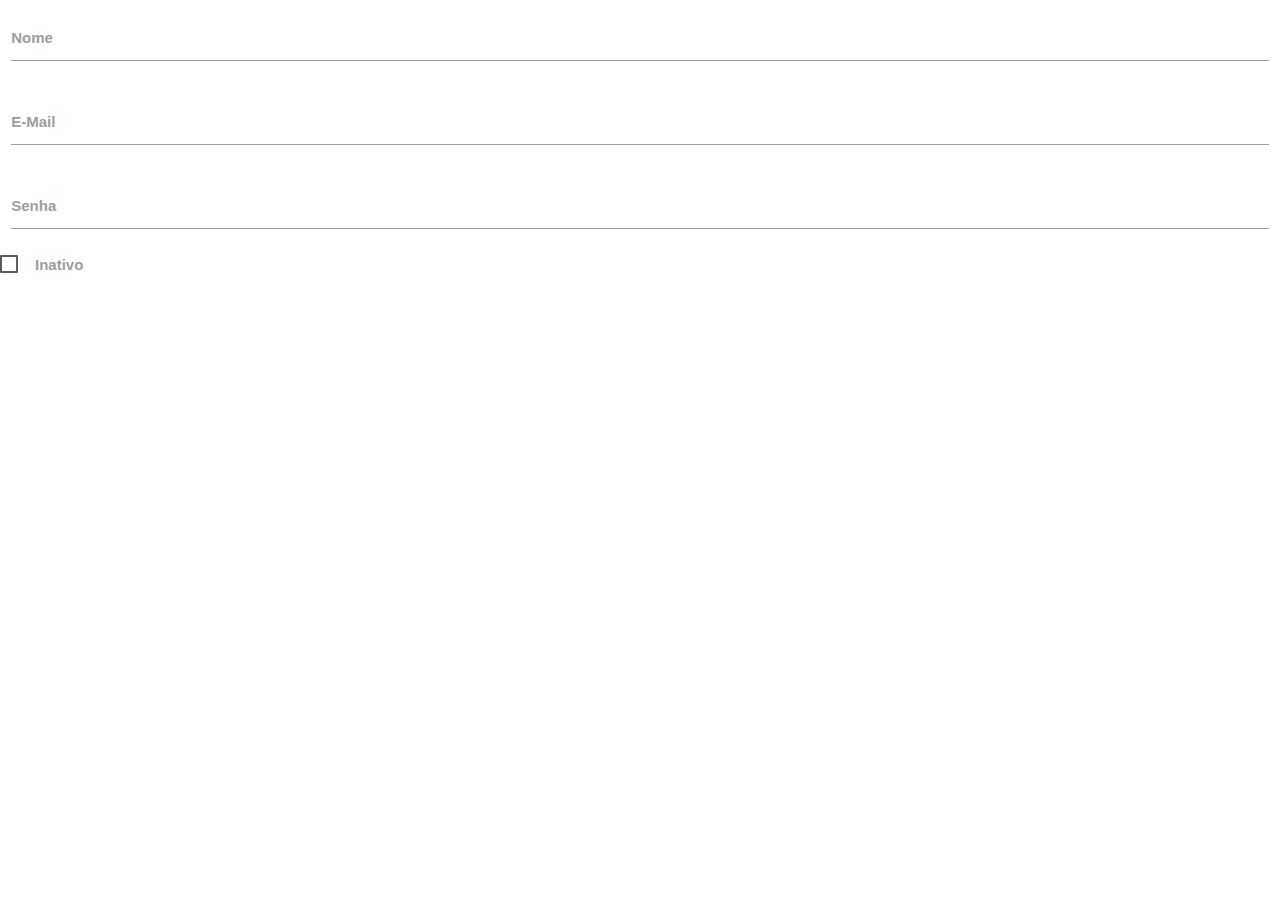
==== index.html @ 007d4917 "ajustes na pagina inicial e no login, inserção do materialize e commit inicial do cadastro de usuari" ====
<!DOCTYPE html>
<html lang="pt">
  <head>
    <meta charset="utf-8">
    <meta name="viewport" content="width=device-width, initial-scale=1.0">
    <meta name="description" content="">
    <title>Eventos AMF</title>
    <link href="css/bootstrap.min.css" rel="stylesheet">
    <link href="css/materialize.min.css" rel="stylesheet">
    <link href="css/index.css" rel="stylesheet">
    <link href="css/font-awesome.min.css" rel="stylesheet">
    <!-- [if lt IE 9]> <script type="text/javascript" src="js/html5shiv.min.js"></script> <![endif]-->
  </head>
  <body>
      <div id="conteudo"></div>
      <script type="text/javascript" src="js/jquery.js"></script>
      <script type="text/javascript" src="js/bootstrap.min.js"></script>
      <script type="text/javascript" src="js/materialize.min.js"></script>
      <script type="text/javascript" src="js/index.js"></script>
  </body>
</html>
---- css/index.css ----
body {
    font-family: 'Josefin Sans', sans-serif;
}
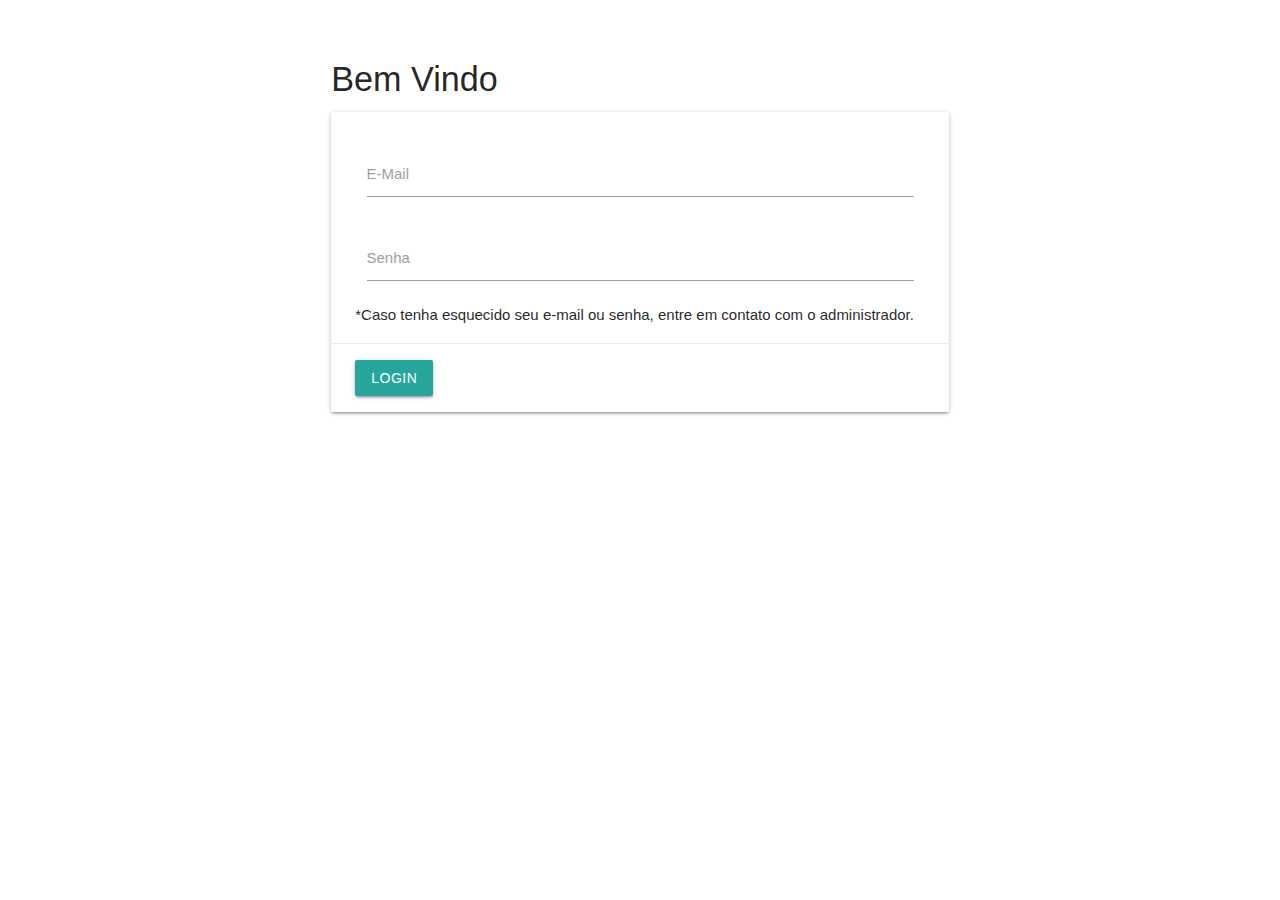
==== commit dea12c23: "inserção do loader de ajax, inclusão de usuário" ====
--- a/index.html
+++ b/index.html
@@ -1,21 +1,31 @@
 <!DOCTYPE html>
 <html lang="pt">
-  <head>
-    <meta charset="utf-8">
-    <meta name="viewport" content="width=device-width, initial-scale=1.0">
-    <meta name="description" content="">
-    <title>Eventos AMF</title>
-    <link href="css/bootstrap.min.css" rel="stylesheet">
-    <link href="css/materialize.min.css" rel="stylesheet">
-    <link href="css/index.css" rel="stylesheet">
-    <link href="css/font-awesome.min.css" rel="stylesheet">
-    <!-- [if lt IE 9]> <script type="text/javascript" src="js/html5shiv.min.js"></script> <![endif]-->
-  </head>
-  <body>
-      <div id="conteudo"></div>
-      <script type="text/javascript" src="js/jquery.js"></script>
-      <script type="text/javascript" src="js/bootstrap.min.js"></script>
-      <script type="text/javascript" src="js/materialize.min.js"></script>
-      <script type="text/javascript" src="js/index.js"></script>
-  </body>
+    <head>
+        <meta charset="utf-8">
+        <meta name="viewport" content="width=device-width, initial-scale=1.0">
+        <meta name="description" content="">
+        <title>Eventos AMF</title>
+        <link href="css/materialize.min.css" rel="stylesheet">
+        <link href="css/index.css" rel="stylesheet">
+        <link href="css/font-awesome.min.css" rel="stylesheet">
+        <link href="css/dataTables.material.min.css" rel="stylesheet">
+        <link href="https://fonts.googleapis.com/icon?family=Material+Icons" rel="stylesheet">
+        <!-- [if lt IE 9]> <script type="text/javascript" src="js/html5shiv.min.js"></script> <![endif]-->
+    </head>
+    <body>
+        <div id="spinner">
+            <div id="loader">
+                <img src="img/spinner_loader.gif">
+            </div>
+        </div>
+        <div id="conteudo"></div>
+        <script type="text/javascript" src="js/jquery.js"></script>
+        <script type="text/javascript" src="js/jquery.session.js"></script>
+        <script type="text/javascript" src="js/bootstrap.min.js"></script>
+        <script type="text/javascript" src="js/materialize.min.js"></script>
+        <script type="text/javascript" src="js/index.js"></script>
+        <script type="text/javascript" src="js/jquery.DataTables.min.js"></script>
+        <script type="text/javascript" src="js/dataTables.material.min.js"></script>
+        
+    </body>
 </html>--- a/css/index.css
+++ b/css/index.css
@@ -1,3 +1,25 @@
 body {
     font-family: 'Josefin Sans', sans-serif;
+}
+
+.pagina{
+    margin-top: 74px;
+}
+
+#spinner{
+    top: 0;
+	width: 100%;
+    height: 100%;
+    z-index: 9999999999;
+    background-color: rgba(0, 0, 0, 0.3);
+    display: none;
+    position: absolute;
+    text-align: center;
+}
+
+#loader {
+    position: absolute;
+    left: calc(50% - 150px);
+    top: 30%;
+    z-index: 999999999999;
 }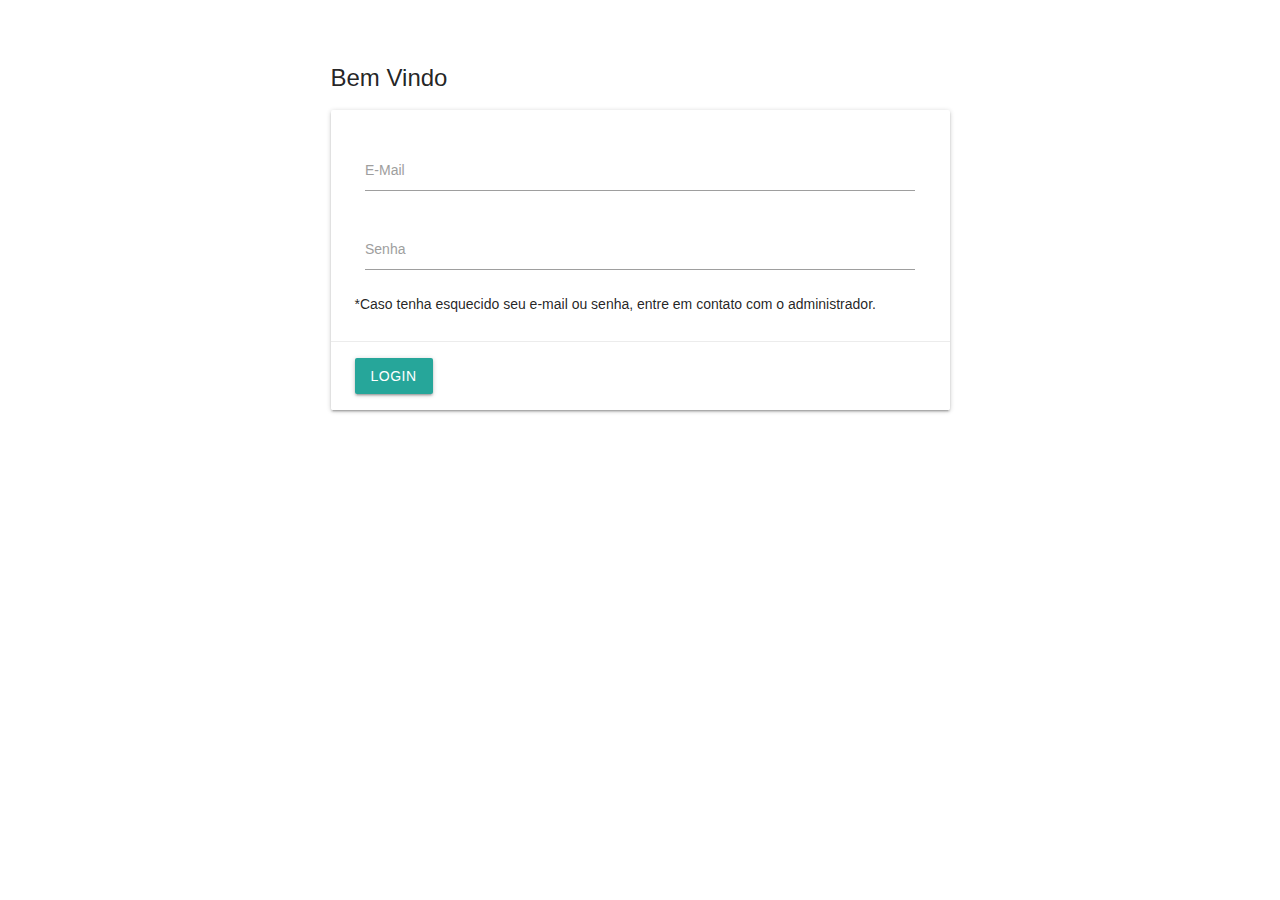
==== commit 0c01d0f4: "ajustes no cadastro de usuário" ====
--- a/index.html
+++ b/index.html
@@ -6,10 +6,11 @@
         <meta name="description" content="">
         <title>Eventos AMF</title>
         <link href="css/materialize.min.css" rel="stylesheet">
-        <link href="css/index.css" rel="stylesheet">
         <link href="css/font-awesome.min.css" rel="stylesheet">
+        <link href="css/material.min.css" rel="stylesheet">
         <link href="css/dataTables.material.min.css" rel="stylesheet">
         <link href="https://fonts.googleapis.com/icon?family=Material+Icons" rel="stylesheet">
+        <link href="css/index.css" rel="stylesheet">
         <!-- [if lt IE 9]> <script type="text/javascript" src="js/html5shiv.min.js"></script> <![endif]-->
     </head>
     <body>
--- a/css/material.min.css
+++ b/css/material.min.css
@@ -0,0 +1,9 @@
+/**
+ * material-design-lite - Material Design Components in CSS, JS and HTML
+ * @version v1.1.0
+ * @license Apache-2.0
+ * @copyright 2015 Google, Inc.
+ * @link https://github.com/google/material-design-lite
+ */
+@charset "UTF-8";html{color:rgba(0,0,0,.87)}::-moz-selection{background:#b3d4fc;text-shadow:none}::selection{background:#b3d4fc;text-shadow:none}fieldset,hr{border:0;padding:0}hr{display:block;height:1px;border-top:1px solid #ccc;margin:1em 0}audio,canvas,iframe,img,svg,video{vertical-align:middle}fieldset{margin:0}textarea{resize:vertical}.browserupgrade{margin:.2em 0;background:#ccc;color:#000;padding:.2em 0}.hidden{display:none!important}.visuallyhidden{border:0;clip:rect(0 0 0 0);height:1px;margin:-1px;overflow:hidden;padding:0;position:absolute;width:1px}.visuallyhidden.focusable:active,.visuallyhidden.focusable:focus{clip:auto;height:auto;margin:0;overflow:visible;position:static;width:auto}.invisible{visibility:hidden}.clearfix:after,.clearfix:before{content:" ";display:table}.clearfix:after{clear:both}@media print{*,*:after,*:before,*:first-letter,*:first-line{background:0 0!important;color:#000!important;box-shadow:none!important;text-shadow:none!important}a,a:visited{text-decoration:underline}a[href]:after{content:" (" attr(href)")"}abbr[title]:after{content:" (" attr(title)")"}a[href^="#"]:after,a[href^="javascript:"]:after{content:""}blockquote,pre{border:1px solid #999}thead{display:table-header-group}blockquote,img,pre,tr{page-break-inside:avoid}img{max-width:100%!important}h2,h3,p{orphans:3;widows:3}h2,h3{page-break-after:avoid}}.mdl-accordion,.mdl-button,.mdl-card,.mdl-checkbox,.mdl-dropdown-menu,.mdl-icon-toggle,.mdl-item,.mdl-radio,.mdl-slider,.mdl-switch,.mdl-tabs__tab,a{-webkit-tap-highlight-color:transparent;-webkit-tap-highlight-color:rgba(255,255,255,0)}body,html{width:100%;font-family:"Helvetica","Arial",sans-serif;font-size:14px;font-weight:400;line-height:20px}html{height:100%;-ms-touch-action:manipulation;touch-action:manipulation}body{min-height:100%;margin:0}main{display:block}*[hidden]{display:none!important}h1,h2,h3,h4,h5,h6,p{padding:0}h1,h1 small,h2 small,h3 small,h4 small,h5 small,h6 small{font-family:"Roboto","Helvetica","Arial",sans-serif;letter-spacing:-.02em;line-height:1.35}h1 small,h2 small,h3 small,h4 small,h5 small,h6 small{font-weight:400;opacity:.54;font-size:.6em}h1,h2{font-weight:400}h1{margin:24px 0;font-size:56px}h2,h3{font-family:"Roboto","Helvetica","Arial",sans-serif;margin:24px 0}h2{font-size:45px;line-height:48px}h3,h4{font-weight:400}h3{font-size:34px;line-height:40px}h4,h5{font-family:"Roboto","Helvetica","Arial",sans-serif}h4{-moz-osx-font-smoothing:grayscale;margin:24px 0 16px;font-size:24px;line-height:32px}h5,h6,p{margin:24px 0 16px}h5{font-size:20px;font-weight:500;line-height:1;letter-spacing:.02em}blockquote,h6{font-family:"Roboto","Helvetica","Arial",sans-serif}h6,p{font-size:16px;font-weight:400;line-height:24px;letter-spacing:.04em}p{font-size:14px;letter-spacing:0;margin:0 0 16px}a{color:#ff4081;font-weight:500}blockquote{position:relative;font-size:24px;font-weight:300;font-style:italic;line-height:1.35;letter-spacing:.08em}blockquote:before{position:absolute;left:-.5em;content:'“'}blockquote:after{content:'”';margin-left:-.05em}mark{background-color:#f4ff81}dt{font-weight:700}address,ol,ul{font-weight:400;letter-spacing:0}address{font-style:normal;font-size:12px;line-height:1}ol,ul{font-size:14px;line-height:24px}.mdl-typography--display-4,.mdl-typography--display-4-color-contrast{font-family:"Roboto","Helvetica","Arial",sans-serif;font-size:112px;font-weight:300;line-height:1;letter-spacing:-.04em}.mdl-typography--display-4-color-contrast{opacity:.54}.mdl-typography--display-3,.mdl-typography--display-3-color-contrast{font-family:"Roboto","Helvetica","Arial",sans-serif;font-size:56px;font-weight:400;line-height:1.35;letter-spacing:-.02em}.mdl-typography--display-3-color-contrast{opacity:.54}.mdl-typography--display-2,.mdl-typography--display-2-color-contrast{font-family:"Roboto","Helvetica","Arial",sans-serif;font-size:45px;font-weight:400;line-height:48px}.mdl-typography--display-2-color-contrast{opacity:.54}.mdl-typography--display-1,.mdl-typography--display-1-color-contrast{font-family:"Roboto","Helvetica","Arial",sans-serif;font-size:34px;font-weight:400;line-height:40px}.mdl-typography--display-1-color-contrast{opacity:.54}.mdl-typography--headline,.mdl-typography--headline-color-contrast{font-family:"Roboto","Helvetica","Arial",sans-serif;font-size:24px;font-weight:400;line-height:32px;-moz-osx-font-smoothing:grayscale}.mdl-typography--headline-color-contrast{opacity:.87}.mdl-typography--title,.mdl-typography--title-color-contrast{font-family:"Roboto","Helvetica","Arial",sans-serif;font-size:20px;font-weight:500;line-height:1;letter-spacing:.02em}.mdl-typography--title-color-contrast{opacity:.87}.mdl-typography--subhead,.mdl-typography--subhead-color-contrast{font-family:"Roboto","Helvetica","Arial",sans-serif;font-size:16px;font-weight:400;line-height:24px;letter-spacing:.04em}.mdl-typography--subhead-color-contrast{opacity:.87}.mdl-typography--body-2,.mdl-typography--body-2-color-contrast{font-size:14px;font-weight:700;line-height:24px;letter-spacing:0}.mdl-typography--body-2-color-contrast{opacity:.87}.mdl-typography--body-1,.mdl-typography--body-1-color-contrast{font-size:14px;font-weight:400;line-height:24px;letter-spacing:0}.mdl-typography--body-1-color-contrast{opacity:.87}.mdl-typography--body-2-force-preferred-font,.mdl-typography--body-2-force-preferred-font-color-contrast{font-family:"Roboto","Helvetica","Arial",sans-serif;font-size:14px;font-weight:500;line-height:24px;letter-spacing:0}.mdl-typography--body-2-force-preferred-font-color-contrast{opacity:.87}.mdl-typography--body-1-force-preferred-font,.mdl-typography--body-1-force-preferred-font-color-contrast{font-family:"Roboto","Helvetica","Arial",sans-serif;font-size:14px;font-weight:400;line-height:24px;letter-spacing:0}.mdl-typography--body-1-force-preferred-font-color-contrast{opacity:.87}.mdl-typography--caption,.mdl-typography--caption-force-preferred-font{font-size:12px;font-weight:400;line-height:1;letter-spacing:0}.mdl-typography--caption-force-preferred-font{font-family:"Roboto","Helvetica","Arial",sans-serif}.mdl-typography--caption-color-contrast,.mdl-typography--caption-force-preferred-font-color-contrast{font-size:12px;font-weight:400;line-height:1;letter-spacing:0;opacity:.54}.mdl-typography--caption-force-preferred-font-color-contrast{font-family:"Roboto","Helvetica","Arial",sans-serif}.mdl-typography--button,.mdl-typography--button-color-contrast,.mdl-typography--menu,.mdl-typography--menu-color-contrast{font-family:"Roboto","Helvetica","Arial",sans-serif;font-size:14px;font-weight:500;line-height:1;letter-spacing:0}.mdl-typography--menu-color-contrast{opacity:.87}.mdl-typography--button,.mdl-typography--button-color-contrast{text-transform:uppercase}.mdl-typography--button-color-contrast{opacity:.87}.mdl-typography--text-left{text-align:left}.mdl-typography--text-right{text-align:right}.mdl-typography--text-center{text-align:center}.mdl-typography--text-justify{text-align:justify}.mdl-typography--text-nowrap{white-space:nowrap}.mdl-typography--text-lowercase{text-transform:lowercase}.mdl-typography--text-uppercase{text-transform:uppercase}.mdl-typography--text-capitalize{text-transform:capitalize}.mdl-typography--font-thin{font-weight:200!important}.mdl-typography--font-light{font-weight:300!important}.mdl-typography--font-regular{font-weight:400!important}.mdl-typography--font-medium{font-weight:500!important}.mdl-typography--font-bold{font-weight:700!important}.mdl-typography--font-black{font-weight:900!important}.material-icons{font-family:'Material Icons';font-weight:400;font-style:normal;font-size:24px;line-height:1;letter-spacing:normal;text-transform:none;display:inline-block;word-wrap:normal;-moz-font-feature-settings:'liga';font-feature-settings:'liga';-webkit-font-feature-settings:'liga';-webkit-font-smoothing:antialiased}.mdl-color-text--red{color:#f44336 !important}.mdl-color--red{background-color:#f44336 !important}.mdl-color-text--red-50{color:#ffebee !important}.mdl-color--red-50{background-color:#ffebee !important}.mdl-color-text--red-100{color:#ffcdd2 !important}.mdl-color--red-100{background-color:#ffcdd2 !important}.mdl-color-text--red-200{color:#ef9a9a !important}.mdl-color--red-200{background-color:#ef9a9a !important}.mdl-color-text--red-300{color:#e57373 !important}.mdl-color--red-300{background-color:#e57373 !important}.mdl-color-text--red-400{color:#ef5350 !important}.mdl-color--red-400{background-color:#ef5350 !important}.mdl-color-text--red-500{color:#f44336 !important}.mdl-color--red-500{background-color:#f44336 !important}.mdl-color-text--red-600{color:#e53935 !important}.mdl-color--red-600{background-color:#e53935 !important}.mdl-color-text--red-700{color:#d32f2f !important}.mdl-color--red-700{background-color:#d32f2f !important}.mdl-color-text--red-800{color:#c62828 !important}.mdl-color--red-800{background-color:#c62828 !important}.mdl-color-text--red-900{color:#b71c1c !important}.mdl-color--red-900{background-color:#b71c1c !important}.mdl-color-text--red-A100{color:#ff8a80 !important}.mdl-color--red-A100{background-color:#ff8a80 !important}.mdl-color-text--red-A200{color:#ff5252 !important}.mdl-color--red-A200{background-color:#ff5252 !important}.mdl-color-text--red-A400{color:#ff1744 !important}.mdl-color--red-A400{background-color:#ff1744 !important}.mdl-color-text--red-A700{color:#d50000 !important}.mdl-color--red-A700{background-color:#d50000 !important}.mdl-color-text--pink{color:#e91e63 !important}.mdl-color--pink{background-color:#e91e63 !important}.mdl-color-text--pink-50{color:#fce4ec !important}.mdl-color--pink-50{background-color:#fce4ec !important}.mdl-color-text--pink-100{color:#f8bbd0 !important}.mdl-color--pink-100{background-color:#f8bbd0 !important}.mdl-color-text--pink-200{color:#f48fb1 !important}.mdl-color--pink-200{background-color:#f48fb1 !important}.mdl-color-text--pink-300{color:#f06292 !important}.mdl-color--pink-300{background-color:#f06292 !important}.mdl-color-text--pink-400{color:#ec407a !important}.mdl-color--pink-400{background-color:#ec407a !important}.mdl-color-text--pink-500{color:#e91e63 !important}.mdl-color--pink-500{background-color:#e91e63 !important}.mdl-color-text--pink-600{color:#d81b60 !important}.mdl-color--pink-600{background-color:#d81b60 !important}.mdl-color-text--pink-700{color:#c2185b !important}.mdl-color--pink-700{background-color:#c2185b !important}.mdl-color-text--pink-800{color:#ad1457 !important}.mdl-color--pink-800{background-color:#ad1457 !important}.mdl-color-text--pink-900{color:#880e4f !important}.mdl-color--pink-900{background-color:#880e4f !important}.mdl-color-text--pink-A100{color:#ff80ab !important}.mdl-color--pink-A100{background-color:#ff80ab !important}.mdl-color-text--pink-A200{color:#ff4081 !important}.mdl-color--pink-A200{background-color:#ff4081 !important}.mdl-color-text--pink-A400{color:#f50057 !important}.mdl-color--pink-A400{background-color:#f50057 !important}.mdl-color-text--pink-A700{color:#c51162 !important}.mdl-color--pink-A700{background-color:#c51162 !important}.mdl-color-text--purple{color:#9c27b0 !important}.mdl-color--purple{background-color:#9c27b0 !important}.mdl-color-text--purple-50{color:#f3e5f5 !important}.mdl-color--purple-50{background-color:#f3e5f5 !important}.mdl-color-text--purple-100{color:#e1bee7 !important}.mdl-color--purple-100{background-color:#e1bee7 !important}.mdl-color-text--purple-200{color:#ce93d8 !important}.mdl-color--purple-200{background-color:#ce93d8 !important}.mdl-color-text--purple-300{color:#ba68c8 !important}.mdl-color--purple-300{background-color:#ba68c8 !important}.mdl-color-text--purple-400{color:#ab47bc !important}.mdl-color--purple-400{background-color:#ab47bc !important}.mdl-color-text--purple-500{color:#9c27b0 !important}.mdl-color--purple-500{background-color:#9c27b0 !important}.mdl-color-text--purple-600{color:#8e24aa !important}.mdl-color--purple-600{background-color:#8e24aa !important}.mdl-color-text--purple-700{color:#7b1fa2 !important}.mdl-color--purple-700{background-color:#7b1fa2 !important}.mdl-color-text--purple-800{color:#6a1b9a !important}.mdl-color--purple-800{background-color:#6a1b9a !important}.mdl-color-text--purple-900{color:#4a148c !important}.mdl-color--purple-900{background-color:#4a148c !important}.mdl-color-text--purple-A100{color:#ea80fc !important}.mdl-color--purple-A100{background-color:#ea80fc !important}.mdl-color-text--purple-A200{color:#e040fb !important}.mdl-color--purple-A200{background-color:#e040fb !important}.mdl-color-text--purple-A400{color:#d500f9 !important}.mdl-color--purple-A400{background-color:#d500f9 !important}.mdl-color-text--purple-A700{color:#a0f !important}.mdl-color--purple-A700{background-color:#a0f !important}.mdl-color-text--deep-purple{color:#673ab7 !important}.mdl-color--deep-purple{background-color:#673ab7 !important}.mdl-color-text--deep-purple-50{color:#ede7f6 !important}.mdl-color--deep-purple-50{background-color:#ede7f6 !important}.mdl-color-text--deep-purple-100{color:#d1c4e9 !important}.mdl-color--deep-purple-100{background-color:#d1c4e9 !important}.mdl-color-text--deep-purple-200{color:#b39ddb !important}.mdl-color--deep-purple-200{background-color:#b39ddb !important}.mdl-color-text--deep-purple-300{color:#9575cd !important}.mdl-color--deep-purple-300{background-color:#9575cd !important}.mdl-color-text--deep-purple-400{color:#7e57c2 !important}.mdl-color--deep-purple-400{background-color:#7e57c2 !important}.mdl-color-text--deep-purple-500{color:#673ab7 !important}.mdl-color--deep-purple-500{background-color:#673ab7 !important}.mdl-color-text--deep-purple-600{color:#5e35b1 !important}.mdl-color--deep-purple-600{background-color:#5e35b1 !important}.mdl-color-text--deep-purple-700{color:#512da8 !important}.mdl-color--deep-purple-700{background-color:#512da8 !important}.mdl-color-text--deep-purple-800{color:#4527a0 !important}.mdl-color--deep-purple-800{background-color:#4527a0 !important}.mdl-color-text--deep-purple-900{color:#311b92 !important}.mdl-color--deep-purple-900{background-color:#311b92 !important}.mdl-color-text--deep-purple-A100{color:#b388ff !important}.mdl-color--deep-purple-A100{background-color:#b388ff !important}.mdl-color-text--deep-purple-A200{color:#7c4dff !important}.mdl-color--deep-purple-A200{background-color:#7c4dff !important}.mdl-color-text--deep-purple-A400{color:#651fff !important}.mdl-color--deep-purple-A400{background-color:#651fff !important}.mdl-color-text--deep-purple-A700{color:#6200ea !important}.mdl-color--deep-purple-A700{background-color:#6200ea !important}.mdl-color-text--indigo{color:#3f51b5 !important}.mdl-color--indigo{background-color:#3f51b5 !important}.mdl-color-text--indigo-50{color:#e8eaf6 !important}.mdl-color--indigo-50{background-color:#e8eaf6 !important}.mdl-color-text--indigo-100{color:#c5cae9 !important}.mdl-color--indigo-100{background-color:#c5cae9 !important}.mdl-color-text--indigo-200{color:#9fa8da !important}.mdl-color--indigo-200{background-color:#9fa8da !important}.mdl-color-text--indigo-300{color:#7986cb !important}.mdl-color--indigo-300{background-color:#7986cb !important}.mdl-color-text--indigo-400{color:#5c6bc0 !important}.mdl-color--indigo-400{background-color:#5c6bc0 !important}.mdl-color-text--indigo-500{color:#3f51b5 !important}.mdl-color--indigo-500{background-color:#3f51b5 !important}.mdl-color-text--indigo-600{color:#3949ab !important}.mdl-color--indigo-600{background-color:#3949ab !important}.mdl-color-text--indigo-700{color:#303f9f !important}.mdl-color--indigo-700{background-color:#303f9f !important}.mdl-color-text--indigo-800{color:#283593 !important}.mdl-color--indigo-800{background-color:#283593 !important}.mdl-color-text--indigo-900{color:#1a237e !important}.mdl-color--indigo-900{background-color:#1a237e !important}.mdl-color-text--indigo-A100{color:#8c9eff !important}.mdl-color--indigo-A100{background-color:#8c9eff !important}.mdl-color-text--indigo-A200{color:#536dfe !important}.mdl-color--indigo-A200{background-color:#536dfe !important}.mdl-color-text--indigo-A400{color:#3d5afe !important}.mdl-color--indigo-A400{background-color:#3d5afe !important}.mdl-color-text--indigo-A700{color:#304ffe !important}.mdl-color--indigo-A700{background-color:#304ffe !important}.mdl-color-text--blue{color:#2196f3 !important}.mdl-color--blue{background-color:#2196f3 !important}.mdl-color-text--blue-50{color:#e3f2fd !important}.mdl-color--blue-50{background-color:#e3f2fd !important}.mdl-color-text--blue-100{color:#bbdefb !important}.mdl-color--blue-100{background-color:#bbdefb !important}.mdl-color-text--blue-200{color:#90caf9 !important}.mdl-color--blue-200{background-color:#90caf9 !important}.mdl-color-text--blue-300{color:#64b5f6 !important}.mdl-color--blue-300{background-color:#64b5f6 !important}.mdl-color-text--blue-400{color:#42a5f5 !important}.mdl-color--blue-400{background-color:#42a5f5 !important}.mdl-color-text--blue-500{color:#2196f3 !important}.mdl-color--blue-500{background-color:#2196f3 !important}.mdl-color-text--blue-600{color:#1e88e5 !important}.mdl-color--blue-600{background-color:#1e88e5 !important}.mdl-color-text--blue-700{color:#1976d2 !important}.mdl-color--blue-700{background-color:#1976d2 !important}.mdl-color-text--blue-800{color:#1565c0 !important}.mdl-color--blue-800{background-color:#1565c0 !important}.mdl-color-text--blue-900{color:#0d47a1 !important}.mdl-color--blue-900{background-color:#0d47a1 !important}.mdl-color-text--blue-A100{color:#82b1ff !important}.mdl-color--blue-A100{background-color:#82b1ff !important}.mdl-color-text--blue-A200{color:#448aff !important}.mdl-color--blue-A200{background-color:#448aff !important}.mdl-color-text--blue-A400{color:#2979ff !important}.mdl-color--blue-A400{background-color:#2979ff !important}.mdl-color-text--blue-A700{color:#2962ff !important}.mdl-color--blue-A700{background-color:#2962ff !important}.mdl-color-text--light-blue{color:#03a9f4 !important}.mdl-color--light-blue{background-color:#03a9f4 !important}.mdl-color-text--light-blue-50{color:#e1f5fe !important}.mdl-color--light-blue-50{background-color:#e1f5fe !important}.mdl-color-text--light-blue-100{color:#b3e5fc !important}.mdl-color--light-blue-100{background-color:#b3e5fc !important}.mdl-color-text--light-blue-200{color:#81d4fa !important}.mdl-color--light-blue-200{background-color:#81d4fa !important}.mdl-color-text--light-blue-300{color:#4fc3f7 !important}.mdl-color--light-blue-300{background-color:#4fc3f7 !important}.mdl-color-text--light-blue-400{color:#29b6f6 !important}.mdl-color--light-blue-400{background-color:#29b6f6 !important}.mdl-color-text--light-blue-500{color:#03a9f4 !important}.mdl-color--light-blue-500{background-color:#03a9f4 !important}.mdl-color-text--light-blue-600{color:#039be5 !important}.mdl-color--light-blue-600{background-color:#039be5 !important}.mdl-color-text--light-blue-700{color:#0288d1 !important}.mdl-color--light-blue-700{background-color:#0288d1 !important}.mdl-color-text--light-blue-800{color:#0277bd !important}.mdl-color--light-blue-800{background-color:#0277bd !important}.mdl-color-text--light-blue-900{color:#01579b !important}.mdl-color--light-blue-900{background-color:#01579b !important}.mdl-color-text--light-blue-A100{color:#80d8ff !important}.mdl-color--light-blue-A100{background-color:#80d8ff !important}.mdl-color-text--light-blue-A200{color:#40c4ff !important}.mdl-color--light-blue-A200{background-color:#40c4ff !important}.mdl-color-text--light-blue-A400{color:#00b0ff !important}.mdl-color--light-blue-A400{background-color:#00b0ff !important}.mdl-color-text--light-blue-A700{color:#0091ea !important}.mdl-color--light-blue-A700{background-color:#0091ea !important}.mdl-color-text--cyan{color:#00bcd4 !important}.mdl-color--cyan{background-color:#00bcd4 !important}.mdl-color-text--cyan-50{color:#e0f7fa !important}.mdl-color--cyan-50{background-color:#e0f7fa !important}.mdl-color-text--cyan-100{color:#b2ebf2 !important}.mdl-color--cyan-100{background-color:#b2ebf2 !important}.mdl-color-text--cyan-200{color:#80deea !important}.mdl-color--cyan-200{background-color:#80deea !important}.mdl-color-text--cyan-300{color:#4dd0e1 !important}.mdl-color--cyan-300{background-color:#4dd0e1 !important}.mdl-color-text--cyan-400{color:#26c6da !important}.mdl-color--cyan-400{background-color:#26c6da !important}.mdl-color-text--cyan-500{color:#00bcd4 !important}.mdl-color--cyan-500{background-color:#00bcd4 !important}.mdl-color-text--cyan-600{color:#00acc1 !important}.mdl-color--cyan-600{background-color:#00acc1 !important}.mdl-color-text--cyan-700{color:#0097a7 !important}.mdl-color--cyan-700{background-color:#0097a7 !important}.mdl-color-text--cyan-800{color:#00838f !important}.mdl-color--cyan-800{background-color:#00838f !important}.mdl-color-text--cyan-900{color:#006064 !important}.mdl-color--cyan-900{background-color:#006064 !important}.mdl-color-text--cyan-A100{color:#84ffff !important}.mdl-color--cyan-A100{background-color:#84ffff !important}.mdl-color-text--cyan-A200{color:#18ffff !important}.mdl-color--cyan-A200{background-color:#18ffff !important}.mdl-color-text--cyan-A400{color:#00e5ff !important}.mdl-color--cyan-A400{background-color:#00e5ff !important}.mdl-color-text--cyan-A700{color:#00b8d4 !important}.mdl-color--cyan-A700{background-color:#00b8d4 !important}.mdl-color-text--teal{color:#009688 !important}.mdl-color--teal{background-color:#009688 !important}.mdl-color-text--teal-50{color:#e0f2f1 !important}.mdl-color--teal-50{background-color:#e0f2f1 !important}.mdl-color-text--teal-100{color:#b2dfdb !important}.mdl-color--teal-100{background-color:#b2dfdb !important}.mdl-color-text--teal-200{color:#80cbc4 !important}.mdl-color--teal-200{background-color:#80cbc4 !important}.mdl-color-text--teal-300{color:#4db6ac !important}.mdl-color--teal-300{background-color:#4db6ac !important}.mdl-color-text--teal-400{color:#26a69a !important}.mdl-color--teal-400{background-color:#26a69a !important}.mdl-color-text--teal-500{color:#009688 !important}.mdl-color--teal-500{background-color:#009688 !important}.mdl-color-text--teal-600{color:#00897b !important}.mdl-color--teal-600{background-color:#00897b !important}.mdl-color-text--teal-700{color:#00796b !important}.mdl-color--teal-700{background-color:#00796b !important}.mdl-color-text--teal-800{color:#00695c !important}.mdl-color--teal-800{background-color:#00695c !important}.mdl-color-text--teal-900{color:#004d40 !important}.mdl-color--teal-900{background-color:#004d40 !important}.mdl-color-text--teal-A100{color:#a7ffeb !important}.mdl-color--teal-A100{background-color:#a7ffeb !important}.mdl-color-text--teal-A200{color:#64ffda !important}.mdl-color--teal-A200{background-color:#64ffda !important}.mdl-color-text--teal-A400{color:#1de9b6 !important}.mdl-color--teal-A400{background-color:#1de9b6 !important}.mdl-color-text--teal-A700{color:#00bfa5 !important}.mdl-color--teal-A700{background-color:#00bfa5 !important}.mdl-color-text--green{color:#4caf50 !important}.mdl-color--green{background-color:#4caf50 !important}.mdl-color-text--green-50{color:#e8f5e9 !important}.mdl-color--green-50{background-color:#e8f5e9 !important}.mdl-color-text--green-100{color:#c8e6c9 !important}.mdl-color--green-100{background-color:#c8e6c9 !important}.mdl-color-text--green-200{color:#a5d6a7 !important}.mdl-color--green-200{background-color:#a5d6a7 !important}.mdl-color-text--green-300{color:#81c784 !important}.mdl-color--green-300{background-color:#81c784 !important}.mdl-color-text--green-400{color:#66bb6a !important}.mdl-color--green-400{background-color:#66bb6a !important}.mdl-color-text--green-500{color:#4caf50 !important}.mdl-color--green-500{background-color:#4caf50 !important}.mdl-color-text--green-600{color:#43a047 !important}.mdl-color--green-600{background-color:#43a047 !important}.mdl-color-text--green-700{color:#388e3c !important}.mdl-color--green-700{background-color:#388e3c !important}.mdl-color-text--green-800{color:#2e7d32 !important}.mdl-color--green-800{background-color:#2e7d32 !important}.mdl-color-text--green-900{color:#1b5e20 !important}.mdl-color--green-900{background-color:#1b5e20 !important}.mdl-color-text--green-A100{color:#b9f6ca !important}.mdl-color--green-A100{background-color:#b9f6ca !important}.mdl-color-text--green-A200{color:#69f0ae !important}.mdl-color--green-A200{background-color:#69f0ae !important}.mdl-color-text--green-A400{color:#00e676 !important}.mdl-color--green-A400{background-color:#00e676 !important}.mdl-color-text--green-A700{color:#00c853 !important}.mdl-color--green-A700{background-color:#00c853 !important}.mdl-color-text--light-green{color:#8bc34a !important}.mdl-color--light-green{background-color:#8bc34a !important}.mdl-color-text--light-green-50{color:#f1f8e9 !important}.mdl-color--light-green-50{background-color:#f1f8e9 !important}.mdl-color-text--light-green-100{color:#dcedc8 !important}.mdl-color--light-green-100{background-color:#dcedc8 !important}.mdl-color-text--light-green-200{color:#c5e1a5 !important}.mdl-color--light-green-200{background-color:#c5e1a5 !important}.mdl-color-text--light-green-300{color:#aed581 !important}.mdl-color--light-green-300{background-color:#aed581 !important}.mdl-color-text--light-green-400{color:#9ccc65 !important}.mdl-color--light-green-400{background-color:#9ccc65 !important}.mdl-color-text--light-green-500{color:#8bc34a !important}.mdl-color--light-green-500{background-color:#8bc34a !important}.mdl-color-text--light-green-600{color:#7cb342 !important}.mdl-color--light-green-600{background-color:#7cb342 !important}.mdl-color-text--light-green-700{color:#689f38 !important}.mdl-color--light-green-700{background-color:#689f38 !important}.mdl-color-text--light-green-800{color:#558b2f !important}.mdl-color--light-green-800{background-color:#558b2f !important}.mdl-color-text--light-green-900{color:#33691e !important}.mdl-color--light-green-900{background-color:#33691e !important}.mdl-color-text--light-green-A100{color:#ccff90 !important}.mdl-color--light-green-A100{background-color:#ccff90 !important}.mdl-color-text--light-green-A200{color:#b2ff59 !important}.mdl-color--light-green-A200{background-color:#b2ff59 !important}.mdl-color-text--light-green-A400{color:#76ff03 !important}.mdl-color--light-green-A400{background-color:#76ff03 !important}.mdl-color-text--light-green-A700{color:#64dd17 !important}.mdl-color--light-green-A700{background-color:#64dd17 !important}.mdl-color-text--lime{color:#cddc39 !important}.mdl-color--lime{background-color:#cddc39 !important}.mdl-color-text--lime-50{color:#f9fbe7 !important}.mdl-color--lime-50{background-color:#f9fbe7 !important}.mdl-color-text--lime-100{color:#f0f4c3 !important}.mdl-color--lime-100{background-color:#f0f4c3 !important}.mdl-color-text--lime-200{color:#e6ee9c !important}.mdl-color--lime-200{background-color:#e6ee9c !important}.mdl-color-text--lime-300{color:#dce775 !important}.mdl-color--lime-300{background-color:#dce775 !important}.mdl-color-text--lime-400{color:#d4e157 !important}.mdl-color--lime-400{background-color:#d4e157 !important}.mdl-color-text--lime-500{color:#cddc39 !important}.mdl-color--lime-500{background-color:#cddc39 !important}.mdl-color-text--lime-600{color:#c0ca33 !important}.mdl-color--lime-600{background-color:#c0ca33 !important}.mdl-color-text--lime-700{color:#afb42b !important}.mdl-color--lime-700{background-color:#afb42b !important}.mdl-color-text--lime-800{color:#9e9d24 !important}.mdl-color--lime-800{background-color:#9e9d24 !important}.mdl-color-text--lime-900{color:#827717 !important}.mdl-color--lime-900{background-color:#827717 !important}.mdl-color-text--lime-A100{color:#f4ff81 !important}.mdl-color--lime-A100{background-color:#f4ff81 !important}.mdl-color-text--lime-A200{color:#eeff41 !important}.mdl-color--lime-A200{background-color:#eeff41 !important}.mdl-color-text--lime-A400{color:#c6ff00 !important}.mdl-color--lime-A400{background-color:#c6ff00 !important}.mdl-color-text--lime-A700{color:#aeea00 !important}.mdl-color--lime-A700{background-color:#aeea00 !important}.mdl-color-text--yellow{color:#ffeb3b !important}.mdl-color--yellow{background-color:#ffeb3b !important}.mdl-color-text--yellow-50{color:#fffde7 !important}.mdl-color--yellow-50{background-color:#fffde7 !important}.mdl-color-text--yellow-100{color:#fff9c4 !important}.mdl-color--yellow-100{background-color:#fff9c4 !important}.mdl-color-text--yellow-200{color:#fff59d !important}.mdl-color--yellow-200{background-color:#fff59d !important}.mdl-color-text--yellow-300{color:#fff176 !important}.mdl-color--yellow-300{background-color:#fff176 !important}.mdl-color-text--yellow-400{color:#ffee58 !important}.mdl-color--yellow-400{background-color:#ffee58 !important}.mdl-color-text--yellow-500{color:#ffeb3b !important}.mdl-color--yellow-500{background-color:#ffeb3b !important}.mdl-color-text--yellow-600{color:#fdd835 !important}.mdl-color--yellow-600{background-color:#fdd835 !important}.mdl-color-text--yellow-700{color:#fbc02d !important}.mdl-color--yellow-700{background-color:#fbc02d !important}.mdl-color-text--yellow-800{color:#f9a825 !important}.mdl-color--yellow-800{background-color:#f9a825 !important}.mdl-color-text--yellow-900{color:#f57f17 !important}.mdl-color--yellow-900{background-color:#f57f17 !important}.mdl-color-text--yellow-A100{color:#ffff8d !important}.mdl-color--yellow-A100{background-color:#ffff8d !important}.mdl-color-text--yellow-A200{color:#ff0 !important}.mdl-color--yellow-A200{background-color:#ff0 !important}.mdl-color-text--yellow-A400{color:#ffea00 !important}.mdl-color--yellow-A400{background-color:#ffea00 !important}.mdl-color-text--yellow-A700{color:#ffd600 !important}.mdl-color--yellow-A700{background-color:#ffd600 !important}.mdl-color-text--amber{color:#ffc107 !important}.mdl-color--amber{background-color:#ffc107 !important}.mdl-color-text--amber-50{color:#fff8e1 !important}.mdl-color--amber-50{background-color:#fff8e1 !important}.mdl-color-text--amber-100{color:#ffecb3 !important}.mdl-color--amber-100{background-color:#ffecb3 !important}.mdl-color-text--amber-200{color:#ffe082 !important}.mdl-color--amber-200{background-color:#ffe082 !important}.mdl-color-text--amber-300{color:#ffd54f !important}.mdl-color--amber-300{background-color:#ffd54f !important}.mdl-color-text--amber-400{color:#ffca28 !important}.mdl-color--amber-400{background-color:#ffca28 !important}.mdl-color-text--amber-500{color:#ffc107 !important}.mdl-color--amber-500{background-color:#ffc107 !important}.mdl-color-text--amber-600{color:#ffb300 !important}.mdl-color--amber-600{background-color:#ffb300 !important}.mdl-color-text--amber-700{color:#ffa000 !important}.mdl-color--amber-700{background-color:#ffa000 !important}.mdl-color-text--amber-800{color:#ff8f00 !important}.mdl-color--amber-800{background-color:#ff8f00 !important}.mdl-color-text--amber-900{color:#ff6f00 !important}.mdl-color--amber-900{background-color:#ff6f00 !important}.mdl-color-text--amber-A100{color:#ffe57f !important}.mdl-color--amber-A100{background-color:#ffe57f !important}.mdl-color-text--amber-A200{color:#ffd740 !important}.mdl-color--amber-A200{background-color:#ffd740 !important}.mdl-color-text--amber-A400{color:#ffc400 !important}.mdl-color--amber-A400{background-color:#ffc400 !important}.mdl-color-text--amber-A700{color:#ffab00 !important}.mdl-color--amber-A700{background-color:#ffab00 !important}.mdl-color-text--orange{color:#ff9800 !important}.mdl-color--orange{background-color:#ff9800 !important}.mdl-color-text--orange-50{color:#fff3e0 !important}.mdl-color--orange-50{background-color:#fff3e0 !important}.mdl-color-text--orange-100{color:#ffe0b2 !important}.mdl-color--orange-100{background-color:#ffe0b2 !important}.mdl-color-text--orange-200{color:#ffcc80 !important}.mdl-color--orange-200{background-color:#ffcc80 !important}.mdl-color-text--orange-300{color:#ffb74d !important}.mdl-color--orange-300{background-color:#ffb74d !important}.mdl-color-text--orange-400{color:#ffa726 !important}.mdl-color--orange-400{background-color:#ffa726 !important}.mdl-color-text--orange-500{color:#ff9800 !important}.mdl-color--orange-500{background-color:#ff9800 !important}.mdl-color-text--orange-600{color:#fb8c00 !important}.mdl-color--orange-600{background-color:#fb8c00 !important}.mdl-color-text--orange-700{color:#f57c00 !important}.mdl-color--orange-700{background-color:#f57c00 !important}.mdl-color-text--orange-800{color:#ef6c00 !important}.mdl-color--orange-800{background-color:#ef6c00 !important}.mdl-color-text--orange-900{color:#e65100 !important}.mdl-color--orange-900{background-color:#e65100 !important}.mdl-color-text--orange-A100{color:#ffd180 !important}.mdl-color--orange-A100{background-color:#ffd180 !important}.mdl-color-text--orange-A200{color:#ffab40 !important}.mdl-color--orange-A200{background-color:#ffab40 !important}.mdl-color-text--orange-A400{color:#ff9100 !important}.mdl-color--orange-A400{background-color:#ff9100 !important}.mdl-color-text--orange-A700{color:#ff6d00 !important}.mdl-color--orange-A700{background-color:#ff6d00 !important}.mdl-color-text--deep-orange{color:#ff5722 !important}.mdl-color--deep-orange{background-color:#ff5722 !important}.mdl-color-text--deep-orange-50{color:#fbe9e7 !important}.mdl-color--deep-orange-50{background-color:#fbe9e7 !important}.mdl-color-text--deep-orange-100{color:#ffccbc !important}.mdl-color--deep-orange-100{background-color:#ffccbc !important}.mdl-color-text--deep-orange-200{color:#ffab91 !important}.mdl-color--deep-orange-200{background-color:#ffab91 !important}.mdl-color-text--deep-orange-300{color:#ff8a65 !important}.mdl-color--deep-orange-300{background-color:#ff8a65 !important}.mdl-color-text--deep-orange-400{color:#ff7043 !important}.mdl-color--deep-orange-400{background-color:#ff7043 !important}.mdl-color-text--deep-orange-500{color:#ff5722 !important}.mdl-color--deep-orange-500{background-color:#ff5722 !important}.mdl-color-text--deep-orange-600{color:#f4511e !important}.mdl-color--deep-orange-600{background-color:#f4511e !important}.mdl-color-text--deep-orange-700{color:#e64a19 !important}.mdl-color--deep-orange-700{background-color:#e64a19 !important}.mdl-color-text--deep-orange-800{color:#d84315 !important}.mdl-color--deep-orange-800{background-color:#d84315 !important}.mdl-color-text--deep-orange-900{color:#bf360c !important}.mdl-color--deep-orange-900{background-color:#bf360c !important}.mdl-color-text--deep-orange-A100{color:#ff9e80 !important}.mdl-color--deep-orange-A100{background-color:#ff9e80 !important}.mdl-color-text--deep-orange-A200{color:#ff6e40 !important}.mdl-color--deep-orange-A200{background-color:#ff6e40 !important}.mdl-color-text--deep-orange-A400{color:#ff3d00 !important}.mdl-color--deep-orange-A400{background-color:#ff3d00 !important}.mdl-color-text--deep-orange-A700{color:#dd2c00 !important}.mdl-color--deep-orange-A700{background-color:#dd2c00 !important}.mdl-color-text--brown{color:#795548 !important}.mdl-color--brown{background-color:#795548 !important}.mdl-color-text--brown-50{color:#efebe9 !important}.mdl-color--brown-50{background-color:#efebe9 !important}.mdl-color-text--brown-100{color:#d7ccc8 !important}.mdl-color--brown-100{background-color:#d7ccc8 !important}.mdl-color-text--brown-200{color:#bcaaa4 !important}.mdl-color--brown-200{background-color:#bcaaa4 !important}.mdl-color-text--brown-300{color:#a1887f !important}.mdl-color--brown-300{background-color:#a1887f !important}.mdl-color-text--brown-400{color:#8d6e63 !important}.mdl-color--brown-400{background-color:#8d6e63 !important}.mdl-color-text--brown-500{color:#795548 !important}.mdl-color--brown-500{background-color:#795548 !important}.mdl-color-text--brown-600{color:#6d4c41 !important}.mdl-color--brown-600{background-color:#6d4c41 !important}.mdl-color-text--brown-700{color:#5d4037 !important}.mdl-color--brown-700{background-color:#5d4037 !important}.mdl-color-text--brown-800{color:#4e342e !important}.mdl-color--brown-800{background-color:#4e342e !important}.mdl-color-text--brown-900{color:#3e2723 !important}.mdl-color--brown-900{background-color:#3e2723 !important}.mdl-color-text--grey{color:#9e9e9e !important}.mdl-color--grey{background-color:#9e9e9e !important}.mdl-color-text--grey-50{color:#fafafa !important}.mdl-color--grey-50{background-color:#fafafa !important}.mdl-color-text--grey-100{color:#f5f5f5 !important}.mdl-color--grey-100{background-color:#f5f5f5 !important}.mdl-color-text--grey-200{color:#eee !important}.mdl-color--grey-200{background-color:#eee !important}.mdl-color-text--grey-300{color:#e0e0e0 !important}.mdl-color--grey-300{background-color:#e0e0e0 !important}.mdl-color-text--grey-400{color:#bdbdbd !important}.mdl-color--grey-400{background-color:#bdbdbd !important}.mdl-color-text--grey-500{color:#9e9e9e !important}.mdl-color--grey-500{background-color:#9e9e9e !important}.mdl-color-text--grey-600{color:#757575 !important}.mdl-color--grey-600{background-color:#757575 !important}.mdl-color-text--grey-700{color:#616161 !important}.mdl-color--grey-700{background-color:#616161 !important}.mdl-color-text--grey-800{color:#424242 !important}.mdl-color--grey-800{background-color:#424242 !important}.mdl-color-text--grey-900{color:#212121 !important}.mdl-color--grey-900{background-color:#212121 !important}.mdl-color-text--blue-grey{color:#607d8b !important}.mdl-color--blue-grey{background-color:#607d8b !important}.mdl-color-text--blue-grey-50{color:#eceff1 !important}.mdl-color--blue-grey-50{background-color:#eceff1 !important}.mdl-color-text--blue-grey-100{color:#cfd8dc !important}.mdl-color--blue-grey-100{background-color:#cfd8dc !important}.mdl-color-text--blue-grey-200{color:#b0bec5 !important}.mdl-color--blue-grey-200{background-color:#b0bec5 !important}.mdl-color-text--blue-grey-300{color:#90a4ae !important}.mdl-color--blue-grey-300{background-color:#90a4ae !important}.mdl-color-text--blue-grey-400{color:#78909c !important}.mdl-color--blue-grey-400{background-color:#78909c !important}.mdl-color-text--blue-grey-500{color:#607d8b !important}.mdl-color--blue-grey-500{background-color:#607d8b !important}.mdl-color-text--blue-grey-600{color:#546e7a !important}.mdl-color--blue-grey-600{background-color:#546e7a !important}.mdl-color-text--blue-grey-700{color:#455a64 !important}.mdl-color--blue-grey-700{background-color:#455a64 !important}.mdl-color-text--blue-grey-800{color:#37474f !important}.mdl-color--blue-grey-800{background-color:#37474f !important}.mdl-color-text--blue-grey-900{color:#263238 !important}.mdl-color--blue-grey-900{background-color:#263238 !important}.mdl-color--black{background-color:#000 !important}.mdl-color-text--black{color:#000 !important}.mdl-color--white{background-color:#fff !important}.mdl-color-text--white{color:#fff !important}.mdl-color--primary{background-color:#3f51b5 !important}.mdl-color--primary-contrast{background-color:#fff !important}.mdl-color--primary-dark{background-color:#303f9f !important}.mdl-color--accent{background-color:#ff4081 !important}.mdl-color--accent-contrast{background-color:#fff !important}.mdl-color-text--primary{color:#3f51b5 !important}.mdl-color-text--primary-contrast{color:#fff !important}.mdl-color-text--primary-dark{color:#303f9f !important}.mdl-color-text--accent{color:#ff4081 !important}.mdl-color-text--accent-contrast{color:#fff !important}.mdl-ripple{background:#000;border-radius:50%;height:50px;left:0;opacity:0;pointer-events:none;position:absolute;top:0;-webkit-transform:translate(-50%,-50%);transform:translate(-50%,-50%);width:50px;overflow:hidden}.mdl-ripple.is-animating{transition:transform .3s cubic-bezier(0,0,.2,1),width .3s cubic-bezier(0,0,.2,1),height .3s cubic-bezier(0,0,.2,1),opacity .6s cubic-bezier(0,0,.2,1);transition:transform .3s cubic-bezier(0,0,.2,1),width .3s cubic-bezier(0,0,.2,1),height .3s cubic-bezier(0,0,.2,1),opacity .6s cubic-bezier(0,0,.2,1),-webkit-transform .3s cubic-bezier(0,0,.2,1)}.mdl-ripple.is-visible{opacity:.3}.mdl-animation--default,.mdl-animation--fast-out-slow-in{transition-timing-function:cubic-bezier(.4,0,.2,1)}.mdl-animation--linear-out-slow-in{transition-timing-function:cubic-bezier(0,0,.2,1)}.mdl-animation--fast-out-linear-in{transition-timing-function:cubic-bezier(.4,0,1,1)}.mdl-badge{position:relative;white-space:nowrap;margin-right:24px}.mdl-badge:not([data-badge]){margin-right:auto}.mdl-badge[data-badge]:after{content:attr(data-badge);display:-webkit-flex;display:-ms-flexbox;display:flex;-webkit-flex-direction:row;-ms-flex-direction:row;flex-direction:row;-webkit-flex-wrap:wrap;-ms-flex-wrap:wrap;flex-wrap:wrap;-webkit-justify-content:center;-ms-flex-pack:center;justify-content:center;-webkit-align-content:center;-ms-flex-line-pack:center;align-content:center;-webkit-align-items:center;-ms-flex-align:center;align-items:center;position:absolute;top:-11px;right:-24px;font-family:"Roboto","Helvetica","Arial",sans-serif;font-weight:600;font-size:12px;width:22px;height:22px;border-radius:50%;background:#ff4081;color:#fff}.mdl-button .mdl-badge[data-badge]:after{top:-10px;right:-5px}.mdl-badge.mdl-badge--no-background[data-badge]:after{color:#ff4081;background:rgba(255,255,255,.2);box-shadow:0 0 1px gray}.mdl-badge.mdl-badge--overlap{margin-right:10px}.mdl-badge.mdl-badge--overlap:after{right:-10px}.mdl-button{background:0 0;border:none;border-radius:2px;color:#000;position:relative;height:36px;margin:0;min-width:64px;padding:0 16px;display:inline-block;font-family:"Roboto","Helvetica","Arial",sans-serif;font-size:14px;font-weight:500;text-transform:uppercase;letter-spacing:0;overflow:hidden;will-change:box-shadow;transition:box-shadow .2s cubic-bezier(.4,0,1,1),background-color .2s cubic-bezier(.4,0,.2,1),color .2s cubic-bezier(.4,0,.2,1);outline:none;cursor:pointer;text-decoration:none;text-align:center;line-height:36px;vertical-align:middle}.mdl-button::-moz-focus-inner{border:0}.mdl-button:hover{background-color:rgba(158,158,158,.2)}.mdl-button:focus:not(:active){background-color:rgba(0,0,0,.12)}.mdl-button:active{background-color:rgba(158,158,158,.4)}.mdl-button.mdl-button--colored{color:#3f51b5}.mdl-button.mdl-button--colored:focus:not(:active){background-color:rgba(0,0,0,.12)}input.mdl-button[type=submit]{-webkit-appearance:none}.mdl-button--raised{background:rgba(158,158,158,.2);box-shadow:0 2px 2px 0 rgba(0,0,0,.14),0 3px 1px -2px rgba(0,0,0,.2),0 1px 5px 0 rgba(0,0,0,.12)}.mdl-button--raised:active{box-shadow:0 4px 5px 0 rgba(0,0,0,.14),0 1px 10px 0 rgba(0,0,0,.12),0 2px 4px -1px rgba(0,0,0,.2);background-color:rgba(158,158,158,.4)}.mdl-button--raised:focus:not(:active){box-shadow:0 0 8px rgba(0,0,0,.18),0 8px 16px rgba(0,0,0,.36);background-color:rgba(158,158,158,.4)}.mdl-button--raised.mdl-button--colored{background:#3f51b5;color:#fff}.mdl-button--raised.mdl-button--colored:active,.mdl-button--raised.mdl-button--colored:hover{background-color:#3f51b5}.mdl-button--raised.mdl-button--colored:focus:not(:active){background-color:#3f51b5}.mdl-button--raised.mdl-button--colored .mdl-ripple{background:#fff}.mdl-button--fab{border-radius:50%;font-size:24px;height:56px;margin:auto;min-width:56px;width:56px;padding:0;overflow:hidden;background:rgba(158,158,158,.2);box-shadow:0 1px 1.5px 0 rgba(0,0,0,.12),0 1px 1px 0 rgba(0,0,0,.24);position:relative;line-height:normal}.mdl-button--fab .material-icons{position:absolute;top:50%;left:50%;-webkit-transform:translate(-12px,-12px);transform:translate(-12px,-12px);line-height:24px;width:24px}.mdl-button--fab.mdl-button--mini-fab{height:40px;min-width:40px;width:40px}.mdl-button--fab .mdl-button__ripple-container{border-radius:50%;-webkit-mask-image:-webkit-radial-gradient(circle,white,black)}.mdl-button--fab:active{box-shadow:0 4px 5px 0 rgba(0,0,0,.14),0 1px 10px 0 rgba(0,0,0,.12),0 2px 4px -1px rgba(0,0,0,.2);background-color:rgba(158,158,158,.4)}.mdl-button--fab:focus:not(:active){box-shadow:0 0 8px rgba(0,0,0,.18),0 8px 16px rgba(0,0,0,.36);background-color:rgba(158,158,158,.4)}.mdl-button--fab.mdl-button--colored{background:#ff4081;color:#fff}.mdl-button--fab.mdl-button--colored:hover{background-color:#ff4081}.mdl-button--fab.mdl-button--colored:focus:not(:active){background-color:#ff4081}.mdl-button--fab.mdl-button--colored:active{background-color:#ff4081}.mdl-button--fab.mdl-button--colored .mdl-ripple{background:#fff}.mdl-button--icon{border-radius:50%;font-size:24px;height:32px;margin-left:0;margin-right:0;min-width:32px;width:32px;padding:0;overflow:hidden;color:inherit;line-height:normal}.mdl-button--icon .material-icons{position:absolute;top:50%;left:50%;-webkit-transform:translate(-12px,-12px);transform:translate(-12px,-12px);line-height:24px;width:24px}.mdl-button--icon.mdl-button--mini-icon{height:24px;min-width:24px;width:24px}.mdl-button--icon.mdl-button--mini-icon .material-icons{top:0;left:0}.mdl-button--icon .mdl-button__ripple-container{border-radius:50%;-webkit-mask-image:-webkit-radial-gradient(circle,white,black)}.mdl-button__ripple-container{display:block;height:100%;left:0;position:absolute;top:0;width:100%;z-index:0;overflow:hidden}.mdl-button.mdl-button--disabled .mdl-button__ripple-container .mdl-ripple,.mdl-button[disabled] .mdl-button__ripple-container .mdl-ripple{background-color:transparent}.mdl-button--primary.mdl-button--primary{color:#3f51b5}.mdl-button--primary.mdl-button--primary .mdl-ripple{background:#fff}.mdl-button--primary.mdl-button--primary.mdl-button--fab,.mdl-button--primary.mdl-button--primary.mdl-button--raised{color:#fff;background-color:#3f51b5}.mdl-button--accent.mdl-button--accent{color:#ff4081}.mdl-button--accent.mdl-button--accent .mdl-ripple{background:#fff}.mdl-button--accent.mdl-button--accent.mdl-button--fab,.mdl-button--accent.mdl-button--accent.mdl-button--raised{color:#fff;background-color:#ff4081}.mdl-button.mdl-button--disabled.mdl-button--disabled,.mdl-button[disabled][disabled]{color:rgba(0,0,0,.26);cursor:default;background-color:transparent}.mdl-button--fab.mdl-button--disabled.mdl-button--disabled,.mdl-button--fab[disabled][disabled]{background-color:rgba(0,0,0,.12);color:rgba(0,0,0,.26)}.mdl-button--raised.mdl-button--disabled.mdl-button--disabled,.mdl-button--raised[disabled][disabled]{background-color:rgba(0,0,0,.12);color:rgba(0,0,0,.26);box-shadow:none}.mdl-button--colored.mdl-button--disabled.mdl-button--disabled,.mdl-button--colored[disabled][disabled]{color:rgba(0,0,0,.26)}.mdl-button .material-icons{vertical-align:middle}.mdl-card{display:-webkit-flex;display:-ms-flexbox;display:flex;-webkit-flex-direction:column;-ms-flex-direction:column;flex-direction:column;font-size:16px;font-weight:400;min-height:200px;overflow:hidden;width:330px;z-index:1;position:relative;background:#fff;border-radius:2px;box-sizing:border-box}.mdl-card__media{background-color:#ff4081;background-repeat:repeat;background-position:50% 50%;background-size:cover;background-origin:padding-box;background-attachment:scroll;box-sizing:border-box}.mdl-card__title,.mdl-card__title-text{display:block;display:-webkit-flex;display:-ms-flexbox;display:flex;line-height:normal}.mdl-card__title{-webkit-align-items:center;-ms-flex-align:center;align-items:center;-webkit-justify-content:stretch;-ms-flex-pack:stretch;justify-content:stretch;padding:16px;-webkit-perspective-origin:165px 56px;perspective-origin:165px 56px;box-sizing:border-box;color:#000;-webkit-transform-origin:165px 56px;transform-origin:165px 56px}.mdl-card__title.mdl-card--border{border-bottom:1px solid rgba(0,0,0,.1)}.mdl-card__title-text{-webkit-align-self:flex-end;-ms-flex-item-align:end;align-self:flex-end;color:inherit;font-size:24px;font-weight:300;overflow:hidden;-webkit-transform-origin:149px 48px;transform-origin:149px 48px;margin:0}.mdl-card__subtitle-text{font-size:14px;color:rgba(0,0,0,.54);margin:0}.mdl-card__supporting-text{color:rgba(0,0,0,.54);font-size:1rem;line-height:18px;overflow:hidden;padding:16px;width:90%}.mdl-card__actions{font-size:16px;line-height:normal;width:100%;background-color:transparent;padding:8px;box-sizing:border-box}.mdl-card__actions.mdl-card--border{border-top:1px solid rgba(0,0,0,.1)}.mdl-card--expand{-webkit-flex-grow:1;-ms-flex-positive:1;flex-grow:1}.mdl-card__menu{position:absolute;right:16px;top:16px}.mdl-checkbox{position:relative;z-index:1;vertical-align:middle;display:inline-block;box-sizing:border-box;width:100%;height:24px;margin:0;padding:0}.mdl-checkbox.is-upgraded{padding-left:24px}.mdl-checkbox__input{line-height:24px}.mdl-checkbox.is-upgraded .mdl-checkbox__input{position:absolute;width:0;height:0;margin:0;padding:0;opacity:0;-ms-appearance:none;-moz-appearance:none;-webkit-appearance:none;appearance:none;border:none}.mdl-checkbox__box-outline{position:absolute;top:3px;left:0;display:inline-block;box-sizing:border-box;width:16px;height:16px;margin:0;cursor:pointer;overflow:hidden;border:2px solid rgba(0,0,0,.54);border-radius:2px;z-index:2}.mdl-checkbox.is-checked .mdl-checkbox__box-outline{border:2px solid #3f51b5}.mdl-checkbox.is-disabled .mdl-checkbox__box-outline,fieldset[disabled] .mdl-checkbox .mdl-checkbox__box-outline{border:2px solid rgba(0,0,0,.26);cursor:auto}.mdl-checkbox__focus-helper{position:absolute;top:3px;left:0;display:inline-block;box-sizing:border-box;width:16px;height:16px;border-radius:50%;background-color:transparent}.mdl-checkbox.is-focused .mdl-checkbox__focus-helper{box-shadow:0 0 0 8px rgba(0,0,0,.1);background-color:rgba(0,0,0,.1)}.mdl-checkbox.is-focused.is-checked .mdl-checkbox__focus-helper{box-shadow:0 0 0 8px rgba(63,81,181,.26);background-color:rgba(63,81,181,.26)}.mdl-checkbox__tick-outline{position:absolute;top:0;left:0;height:100%;width:100%;-webkit-mask:url("[data-uri]");mask:url("[data-uri]");background:0 0;transition-duration:.28s;transition-timing-function:cubic-bezier(.4,0,.2,1);transition-property:background}.mdl-checkbox.is-checked .mdl-checkbox__tick-outline{background:#3f51b5 url("[data-uri]")}.mdl-checkbox.is-checked.is-disabled .mdl-checkbox__tick-outline,fieldset[disabled] .mdl-checkbox.is-checked .mdl-checkbox__tick-outline{background:rgba(0,0,0,.26)url("[data-uri]")}.mdl-checkbox__label{position:relative;cursor:pointer;font-size:16px;line-height:24px;margin:0}.mdl-checkbox.is-disabled .mdl-checkbox__label,fieldset[disabled] .mdl-checkbox .mdl-checkbox__label{color:rgba(0,0,0,.26);cursor:auto}.mdl-checkbox__ripple-container{position:absolute;z-index:2;top:-6px;left:-10px;box-sizing:border-box;width:36px;height:36px;border-radius:50%;cursor:pointer;overflow:hidden;-webkit-mask-image:-webkit-radial-gradient(circle,white,black)}.mdl-checkbox__ripple-container .mdl-ripple{background:#3f51b5}.mdl-checkbox.is-disabled .mdl-checkbox__ripple-container,fieldset[disabled] .mdl-checkbox .mdl-checkbox__ripple-container{cursor:auto}.mdl-checkbox.is-disabled .mdl-checkbox__ripple-container .mdl-ripple,fieldset[disabled] .mdl-checkbox .mdl-checkbox__ripple-container .mdl-ripple{background:0 0}.mdl-data-table{position:relative;border:1px solid rgba(0,0,0,.12);border-collapse:collapse;white-space:nowrap;font-size:13px;background-color:#fff}.mdl-data-table thead{padding-bottom:3px}.mdl-data-table thead .mdl-data-table__select{margin-top:0}.mdl-data-table tbody tr{position:relative;height:48px;transition-duration:.28s;transition-timing-function:cubic-bezier(.4,0,.2,1);transition-property:background-color}.mdl-data-table tbody tr.is-selected{background-color:#e0e0e0}.mdl-data-table tbody tr:hover{background-color:#eee}.mdl-data-table td,.mdl-data-table th{padding:0 18px 12px;text-align:right}.mdl-data-table td:first-of-type,.mdl-data-table th:first-of-type{padding-left:24px}.mdl-data-table td:last-of-type,.mdl-data-table th:last-of-type{padding-right:24px}.mdl-data-table td,.mdl-data-table th{position:relative;height:48px;box-sizing:border-box}.mdl-data-table td{border-top:1px solid rgba(0,0,0,.12);border-bottom:1px solid rgba(0,0,0,.12);padding-top:12px;vertical-align:middle}.mdl-data-table td .mdl-data-table__select{vertical-align:middle}.mdl-data-table th{vertical-align:bottom;text-overflow:ellipsis;font-weight:700;line-height:24px;letter-spacing:0;font-size:12px;color:rgba(0,0,0,.54);padding-bottom:8px}.mdl-data-table th .mdl-data-table__header--sorted-ascending,.mdl-data-table th .mdl-data-table__header--sorted-descending{color:rgba(0,0,0,.87)}.mdl-data-table th .mdl-data-table__header--sorted-ascending:before,.mdl-data-table th .mdl-data-table__header--sorted-descending:before{font-family:'Material Icons';font-weight:400;font-style:normal;font-size:24px;line-height:1;letter-spacing:normal;text-transform:none;display:inline-block;word-wrap:normal;-moz-font-feature-settings:'liga';font-feature-settings:'liga';-webkit-font-feature-settings:'liga';-webkit-font-smoothing:antialiased}.mdl-data-table th .mdl-data-table__header--sorted-ascending:before{content:"\e5d8"}.mdl-data-table th .mdl-data-table__header--sorted-descending:before{content:"\e5db"}.mdl-data-table__select{width:16px}.mdl-data-table__cell--non-numeric.mdl-data-table__cell--non-numeric{text-align:left}.mdl-dialog{border:none;box-shadow:0 9px 46px 8px rgba(0,0,0,.14),0 11px 15px -7px rgba(0,0,0,.12),0 24px 38px 3px rgba(0,0,0,.2);width:280px}.mdl-dialog__title{padding:24px 24px 0;margin:0;font-size:2.5rem}.mdl-dialog__actions{padding:8px 8px 8px 24px;display:-webkit-flex;display:-ms-flexbox;display:flex;-webkit-flex-direction:row-reverse;-ms-flex-direction:row-reverse;flex-direction:row-reverse;-webkit-flex-wrap:wrap;-ms-flex-wrap:wrap;flex-wrap:wrap}.mdl-dialog__actions>*{margin-right:8px;height:36px}.mdl-dialog__actions>*:first-child{margin-right:0}.mdl-dialog__actions--full-width{padding:0 0 8px}.mdl-dialog__actions--full-width>*{height:48px;-webkit-flex:0 0 100%;-ms-flex:0 0 100%;flex:0 0 100%;padding-right:16px;margin-right:0;text-align:right}.mdl-dialog__content{padding:20px 24px 24px;color:rgba(0,0,0,.54)}.mdl-mega-footer{padding:16px 40px;color:#9e9e9e;background-color:#424242}.mdl-mega-footer--bottom-section:after,.mdl-mega-footer--middle-section:after,.mdl-mega-footer--top-section:after,.mdl-mega-footer__bottom-section:after,.mdl-mega-footer__middle-section:after,.mdl-mega-footer__top-section:after{content:'';display:block;clear:both}.mdl-mega-footer--left-section,.mdl-mega-footer--right-section,.mdl-mega-footer__left-section,.mdl-mega-footer__right-section{margin-bottom:16px}.mdl-mega-footer--right-section a,.mdl-mega-footer__right-section a{display:block;margin-bottom:16px;color:inherit;text-decoration:none}@media screen and (min-width:760px){.mdl-mega-footer--left-section,.mdl-mega-footer__left-section{float:left}.mdl-mega-footer--right-section,.mdl-mega-footer__right-section{float:right}.mdl-mega-footer--right-section a,.mdl-mega-footer__right-section a{display:inline-block;margin-left:16px;line-height:36px;vertical-align:middle}}.mdl-mega-footer--social-btn,.mdl-mega-footer__social-btn{width:36px;height:36px;padding:0;margin:0;background-color:#9e9e9e;border:none}.mdl-mega-footer--drop-down-section,.mdl-mega-footer__drop-down-section{display:block;position:relative}@media screen and (min-width:760px){.mdl-mega-footer--drop-down-section,.mdl-mega-footer__drop-down-section{width:33%}.mdl-mega-footer--drop-down-section:nth-child(1),.mdl-mega-footer--drop-down-section:nth-child(2),.mdl-mega-footer__drop-down-section:nth-child(1),.mdl-mega-footer__drop-down-section:nth-child(2){float:left}.mdl-mega-footer--drop-down-section:nth-child(3),.mdl-mega-footer__drop-down-section:nth-child(3){float:right}.mdl-mega-footer--drop-down-section:nth-child(3):after,.mdl-mega-footer__drop-down-section:nth-child(3):after{clear:right}.mdl-mega-footer--drop-down-section:nth-child(4),.mdl-mega-footer__drop-down-section:nth-child(4){clear:right;float:right}.mdl-mega-footer--middle-section:after,.mdl-mega-footer__middle-section:after{content:'';display:block;clear:both}.mdl-mega-footer--bottom-section,.mdl-mega-footer__bottom-section{padding-top:0}}@media screen and (min-width:1024px){.mdl-mega-footer--drop-down-section,.mdl-mega-footer--drop-down-section:nth-child(3),.mdl-mega-footer--drop-down-section:nth-child(4),.mdl-mega-footer__drop-down-section,.mdl-mega-footer__drop-down-section:nth-child(3),.mdl-mega-footer__drop-down-section:nth-child(4){width:24%;float:left}}.mdl-mega-footer--heading-checkbox,.mdl-mega-footer__heading-checkbox{position:absolute;width:100%;height:55.8px;padding:32px;margin:-16px 0 0;cursor:pointer;z-index:1;opacity:0}.mdl-mega-footer--heading-checkbox+.mdl-mega-footer--heading:after,.mdl-mega-footer--heading-checkbox+.mdl-mega-footer__heading:after,.mdl-mega-footer__heading-checkbox+.mdl-mega-footer--heading:after,.mdl-mega-footer__heading-checkbox+.mdl-mega-footer__heading:after{font-family:'Material Icons';content:'\E5CE'}.mdl-mega-footer--heading-checkbox:checked+.mdl-mega-footer--heading+.mdl-mega-footer--link-list,.mdl-mega-footer--heading-checkbox:checked+.mdl-mega-footer__heading+.mdl-mega-footer__link-list,.mdl-mega-footer--heading-checkbox:checked~.mdl-mega-footer--link-list,.mdl-mega-footer--heading-checkbox:checked~.mdl-mega-footer__link-list,.mdl-mega-footer__heading-checkbox:checked+.mdl-mega-footer--heading+.mdl-mega-footer--link-list,.mdl-mega-footer__heading-checkbox:checked+.mdl-mega-footer__heading+.mdl-mega-footer__link-list,.mdl-mega-footer__heading-checkbox:checked~.mdl-mega-footer--link-list,.mdl-mega-footer__heading-checkbox:checked~.mdl-mega-footer__link-list{display:none}.mdl-mega-footer--heading-checkbox:checked+.mdl-mega-footer--heading:after,.mdl-mega-footer--heading-checkbox:checked+.mdl-mega-footer__heading:after,.mdl-mega-footer__heading-checkbox:checked+.mdl-mega-footer--heading:after,.mdl-mega-footer__heading-checkbox:checked+.mdl-mega-footer__heading:after{font-family:'Material Icons';content:'\E5CF'}.mdl-mega-footer--heading,.mdl-mega-footer__heading{position:relative;width:100%;padding-right:39.8px;margin-bottom:16px;box-sizing:border-box;font-size:14px;line-height:23.8px;font-weight:500;white-space:nowrap;text-overflow:ellipsis;overflow:hidden;color:#e0e0e0}.mdl-mega-footer--heading:after,.mdl-mega-footer__heading:after{content:'';position:absolute;top:0;right:0;display:block;width:23.8px;height:23.8px;background-size:cover}.mdl-mega-footer--link-list,.mdl-mega-footer__link-list{list-style:none;padding:0;margin:0 0 32px}.mdl-mega-footer--link-list:after,.mdl-mega-footer__link-list:after{clear:both;display:block;content:''}.mdl-mega-footer--link-list li,.mdl-mega-footer__link-list li{font-size:14px;font-weight:400;letter-spacing:0;line-height:20px}.mdl-mega-footer--link-list a,.mdl-mega-footer__link-list a{color:inherit;text-decoration:none;white-space:nowrap}@media screen and (min-width:760px){.mdl-mega-footer--heading-checkbox,.mdl-mega-footer__heading-checkbox{display:none}.mdl-mega-footer--heading-checkbox+.mdl-mega-footer--heading:after,.mdl-mega-footer--heading-checkbox+.mdl-mega-footer__heading:after,.mdl-mega-footer__heading-checkbox+.mdl-mega-footer--heading:after,.mdl-mega-footer__heading-checkbox+.mdl-mega-footer__heading:after{content:''}.mdl-mega-footer--heading-checkbox:checked+.mdl-mega-footer--heading+.mdl-mega-footer--link-list,.mdl-mega-footer--heading-checkbox:checked+.mdl-mega-footer__heading+.mdl-mega-footer__link-list,.mdl-mega-footer--heading-checkbox:checked~.mdl-mega-footer--link-list,.mdl-mega-footer--heading-checkbox:checked~.mdl-mega-footer__link-list,.mdl-mega-footer__heading-checkbox:checked+.mdl-mega-footer--heading+.mdl-mega-footer--link-list,.mdl-mega-footer__heading-checkbox:checked+.mdl-mega-footer__heading+.mdl-mega-footer__link-list,.mdl-mega-footer__heading-checkbox:checked~.mdl-mega-footer--link-list,.mdl-mega-footer__heading-checkbox:checked~.mdl-mega-footer__link-list{display:block}.mdl-mega-footer--heading-checkbox:checked+.mdl-mega-footer--heading:after,.mdl-mega-footer--heading-checkbox:checked+.mdl-mega-footer__heading:after,.mdl-mega-footer__heading-checkbox:checked+.mdl-mega-footer--heading:after,.mdl-mega-footer__heading-checkbox:checked+.mdl-mega-footer__heading:after{content:''}}.mdl-mega-footer--bottom-section,.mdl-mega-footer__bottom-section{padding-top:16px;margin-bottom:16px}.mdl-logo{margin-bottom:16px;color:#fff}.mdl-mega-footer--bottom-section .mdl-mega-footer--link-list li,.mdl-mega-footer__bottom-section .mdl-mega-footer__link-list li{float:left;margin-bottom:0;margin-right:16px}@media screen and (min-width:760px){.mdl-logo{float:left;margin-bottom:0;margin-right:16px}}.mdl-mini-footer{display:-webkit-flex;display:-ms-flexbox;display:flex;-webkit-flex-flow:row wrap;-ms-flex-flow:row wrap;flex-flow:row wrap;-webkit-justify-content:space-between;-ms-flex-pack:justify;justify-content:space-between;padding:32px 16px;color:#9e9e9e;background-color:#424242}.mdl-mini-footer:after{content:'';display:block}.mdl-mini-footer .mdl-logo{line-height:36px}.mdl-mini-footer--link-list,.mdl-mini-footer__link-list{display:-webkit-flex;display:-ms-flexbox;display:flex;-webkit-flex-flow:row nowrap;-ms-flex-flow:row nowrap;flex-flow:row nowrap;list-style:none;margin:0;padding:0}.mdl-mini-footer--link-list li,.mdl-mini-footer__link-list li{margin-bottom:0;margin-right:16px}@media screen and (min-width:760px){.mdl-mini-footer--link-list li,.mdl-mini-footer__link-list li{line-height:36px}}.mdl-mini-footer--link-list a,.mdl-mini-footer__link-list a{color:inherit;text-decoration:none;white-space:nowrap}.mdl-mini-footer--left-section,.mdl-mini-footer__left-section{display:inline-block;-webkit-order:0;-ms-flex-order:0;order:0}.mdl-mini-footer--right-section,.mdl-mini-footer__right-section{display:inline-block;-webkit-order:1;-ms-flex-order:1;order:1}.mdl-mini-footer--social-btn,.mdl-mini-footer__social-btn{width:36px;height:36px;padding:0;margin:0;background-color:#9e9e9e;border:none}.mdl-icon-toggle{position:relative;z-index:1;vertical-align:middle;display:inline-block;height:32px;margin:0;padding:0}.mdl-icon-toggle__input{line-height:32px}.mdl-icon-toggle.is-upgraded .mdl-icon-toggle__input{position:absolute;width:0;height:0;margin:0;padding:0;opacity:0;-ms-appearance:none;-moz-appearance:none;-webkit-appearance:none;appearance:none;border:none}.mdl-icon-toggle__label{display:inline-block;position:relative;cursor:pointer;height:32px;width:32px;min-width:32px;color:#616161;border-radius:50%;padding:0;margin-left:0;margin-right:0;text-align:center;background-color:transparent;will-change:background-color;transition:background-color .2s cubic-bezier(.4,0,.2,1),color .2s cubic-bezier(.4,0,.2,1)}.mdl-icon-toggle__label.material-icons{line-height:32px;font-size:24px}.mdl-icon-toggle.is-checked .mdl-icon-toggle__label{color:#3f51b5}.mdl-icon-toggle.is-disabled .mdl-icon-toggle__label{color:rgba(0,0,0,.26);cursor:auto;transition:none}.mdl-icon-toggle.is-focused .mdl-icon-toggle__label{background-color:rgba(0,0,0,.12)}.mdl-icon-toggle.is-focused.is-checked .mdl-icon-toggle__label{background-color:rgba(63,81,181,.26)}.mdl-icon-toggle__ripple-container{position:absolute;z-index:2;top:-2px;left:-2px;box-sizing:border-box;width:36px;height:36px;border-radius:50%;cursor:pointer;overflow:hidden;-webkit-mask-image:-webkit-radial-gradient(circle,white,black)}.mdl-icon-toggle__ripple-container .mdl-ripple{background:#616161}.mdl-icon-toggle.is-disabled .mdl-icon-toggle__ripple-container{cursor:auto}.mdl-icon-toggle.is-disabled .mdl-icon-toggle__ripple-container .mdl-ripple{background:0 0}.mdl-list{display:block;padding:8px 0;list-style:none}.mdl-list__item{font-size:14px;font-weight:400;line-height:24px;letter-spacing:0;display:-webkit-flex;display:-ms-flexbox;display:flex;box-sizing:border-box;height:48px;-webkit-flex-direction:row;-ms-flex-direction:row;flex-direction:row;-webkit-flex-wrap:nowrap;-ms-flex-wrap:nowrap;flex-wrap:nowrap;-webkit-align-items:center;-ms-flex-align:center;align-items:center;padding:16px 16px 20px;cursor:default}.mdl-list__item .mdl-list__item-primary-content{-webkit-order:0;-ms-flex-order:0;order:0;-webkit-flex-grow:2;-ms-flex-positive:2;flex-grow:2;text-decoration:none}.mdl-list__item .mdl-list__item-primary-content .material-icons{font-size:40px;line-height:0;vertical-align:middle;padding:0 12px 0 0}.mdl-list__item .mdl-list__item-secondary-content{display:-webkit-flex;display:-ms-flexbox;display:flex;-webkit-flex-flow:column;-ms-flex-flow:column;flex-flow:column;-webkit-align-items:flex-end;-ms-flex-align:end;align-items:flex-end}.mdl-list__item .mdl-list__item-secondary-content .mdl-list__item-secondary-action label{display:inline}.mdl-list__item .mdl-list__item-secondary-content .mdl-list__item-secondary-info{font-size:12px;font-weight:400;line-height:1;letter-spacing:0;margin-bottom:10px;color:rgba(0,0,0,.54)}.mdl-list__item .mdl-list__item-secondary-content .mdl-list__item-sub-header{padding:0 0 0 16px}.mdl-list__item-avatar{height:56px}.mdl-list__item--two-line{height:72px}.mdl-list__item--two-line .mdl-list__item-primary-content .material-icons{vertical-align:text-bottom}.mdl-list__item--two-line .mdl-list__item-primary-content .mdl-list__item-sub-title{font-size:12px;font-weight:400;line-height:1;letter-spacing:0;display:block;padding:0 0 0 56px}.mdl-list__item--three-line{height:88px}.mdl-list__item--three-line .mdl-list__item-primary-content .material-icons{vertical-align:text-bottom}.mdl-list__item--three-line .mdl-list__item-text-body{font-size:12px;font-weight:400;line-height:1;letter-spacing:0;color:rgba(0,0,0,.54);display:block;height:24px;padding:0 0 0 56px;overflow:hidden}.mdl-menu__container,.mdl-menu__outline{display:block;margin:0;padding:0;border:none;position:absolute;z-index:-1}.mdl-menu__container{height:0;width:0;visibility:hidden;overflow:visible}.mdl-menu__container.is-animating,.mdl-menu__container.is-visible{z-index:999;visibility:visible}.mdl-menu__outline{background:#fff;border-radius:2px;top:0;left:0;overflow:hidden;opacity:0;-webkit-transform:scale(0);transform:scale(0);-webkit-transform-origin:0 0;transform-origin:0 0;box-shadow:0 2px 2px 0 rgba(0,0,0,.14),0 3px 1px -2px rgba(0,0,0,.2),0 1px 5px 0 rgba(0,0,0,.12);will-change:transform;transition:transform .3s cubic-bezier(.4,0,.2,1),opacity .2s cubic-bezier(.4,0,.2,1);transition:transform .3s cubic-bezier(.4,0,.2,1),opacity .2s cubic-bezier(.4,0,.2,1),-webkit-transform .3s cubic-bezier(.4,0,.2,1)}.mdl-menu__container.is-visible .mdl-menu__outline{opacity:1;-webkit-transform:scale(1);transform:scale(1);z-index:999}.mdl-menu__outline.mdl-menu--bottom-right{-webkit-transform-origin:100% 0;transform-origin:100% 0}.mdl-menu__outline.mdl-menu--top-left{-webkit-transform-origin:0 100%;transform-origin:0 100%}.mdl-menu__outline.mdl-menu--top-right{-webkit-transform-origin:100% 100%;transform-origin:100% 100%}.mdl-menu{position:absolute;list-style:none;top:0;left:0;height:auto;width:auto;min-width:124px;padding:8px 0;margin:0;opacity:0;clip:rect(0 0 0 0);z-index:-1}.mdl-menu__container.is-visible .mdl-menu{opacity:1;z-index:999}.mdl-menu.is-animating{transition:opacity .2s cubic-bezier(.4,0,.2,1),clip .3s cubic-bezier(.4,0,.2,1)}.mdl-menu.mdl-menu--bottom-right{left:auto;right:0}.mdl-menu.mdl-menu--top-left{top:auto;bottom:0}.mdl-menu.mdl-menu--top-right{top:auto;left:auto;bottom:0;right:0}.mdl-menu.mdl-menu--unaligned{top:auto;left:auto}.mdl-menu__item{display:block;border:none;color:rgba(0,0,0,.87);background-color:transparent;text-align:left;margin:0;padding:0 16px;outline-color:#bdbdbd;position:relative;overflow:hidden;font-size:14px;font-weight:400;letter-spacing:0;text-decoration:none;cursor:pointer;height:48px;line-height:48px;white-space:nowrap;opacity:0;transition:opacity .2s cubic-bezier(.4,0,.2,1);-webkit-user-select:none;-moz-user-select:none;-ms-user-select:none;user-select:none}.mdl-menu__container.is-visible .mdl-menu__item{opacity:1}.mdl-menu__item::-moz-focus-inner{border:0}.mdl-menu__item--full-bleed-divider{border-bottom:1px solid rgba(0,0,0,.12)}.mdl-menu__item[data-mdl-disabled],.mdl-menu__item[disabled]{color:#bdbdbd;background-color:transparent;cursor:auto}.mdl-menu__item[data-mdl-disabled]:hover,.mdl-menu__item[disabled]:hover{background-color:transparent}.mdl-menu__item[data-mdl-disabled]:focus,.mdl-menu__item[disabled]:focus{background-color:transparent}.mdl-menu__item[data-mdl-disabled] .mdl-ripple,.mdl-menu__item[disabled] .mdl-ripple{background:0 0}.mdl-menu__item:hover{background-color:#eee}.mdl-menu__item:focus{outline:none;background-color:#eee}.mdl-menu__item:active{background-color:#e0e0e0}.mdl-menu__item--ripple-container{display:block;height:100%;left:0;position:absolute;top:0;width:100%;z-index:0;overflow:hidden}.mdl-progress{display:block;position:relative;height:4px;width:500px;max-width:100%}.mdl-progress>.bar{display:block;position:absolute;top:0;bottom:0;width:0%;transition:width .2s cubic-bezier(.4,0,.2,1)}.mdl-progress>.progressbar{background-color:#3f51b5;z-index:1;left:0}.mdl-progress>.bufferbar{background-image:linear-gradient(to right,rgba(255,255,255,.7),rgba(255,255,255,.7)),linear-gradient(to right,#3f51b5,#3f51b5);z-index:0;left:0}.mdl-progress>.auxbar{right:0}@supports (-webkit-appearance:none){.mdl-progress:not(.mdl-progress--indeterminate):not(.mdl-progress--indeterminate)>.auxbar,.mdl-progress:not(.mdl-progress__indeterminate):not(.mdl-progress__indeterminate)>.auxbar{background-image:linear-gradient(to right,rgba(255,255,255,.7),rgba(255,255,255,.7)),linear-gradient(to right,#3f51b5,#3f51b5);-webkit-mask:url("[data-uri]");mask:url("[data-uri]")}}.mdl-progress:not(.mdl-progress--indeterminate)>.auxbar,.mdl-progress:not(.mdl-progress__indeterminate)>.auxbar{background-image:linear-gradient(to right,rgba(255,255,255,.9),rgba(255,255,255,.9)),linear-gradient(to right,#3f51b5,#3f51b5)}.mdl-progress.mdl-progress--indeterminate>.bar1,.mdl-progress.mdl-progress--indeterminate>.bar3,.mdl-progress.mdl-progress__indeterminate>.bar1,.mdl-progress.mdl-progress__indeterminate>.bar3{background-color:#3f51b5;-webkit-animation-name:indeterminate1;animation-name:indeterminate1;-webkit-animation-duration:2s;animation-duration:2s;-webkit-animation-iteration-count:infinite;animation-iteration-count:infinite;-webkit-animation-timing-function:linear;animation-timing-function:linear}.mdl-progress.mdl-progress--indeterminate>.bar3,.mdl-progress.mdl-progress__indeterminate>.bar3{background-image:none;-webkit-animation-name:indeterminate2;animation-name:indeterminate2}@-webkit-keyframes indeterminate1{0%{left:0%;width:0%}50%{left:25%;width:75%}75%{left:100%;width:0%}}@keyframes indeterminate1{0%{left:0%;width:0%}50%{left:25%;width:75%}75%{left:100%;width:0%}}@-webkit-keyframes indeterminate2{0%,50%{left:0%;width:0%}75%{left:0%;width:25%}to{left:100%;width:0%}}@keyframes indeterminate2{0%,50%{left:0%;width:0%}75%{left:0%;width:25%}to{left:100%;width:0%}}.mdl-navigation{display:-webkit-flex;display:-ms-flexbox;display:flex;-webkit-flex-wrap:nowrap;-ms-flex-wrap:nowrap;flex-wrap:nowrap;box-sizing:border-box}.mdl-navigation__link{color:#424242;text-decoration:none;margin:0;font-size:14px;font-weight:400;line-height:24px;letter-spacing:0;opacity:.87}.mdl-navigation__link .material-icons{vertical-align:middle}.mdl-layout{width:100%;height:100%;display:-webkit-flex;display:-ms-flexbox;display:flex;-webkit-flex-direction:column;-ms-flex-direction:column;flex-direction:column;overflow-y:auto;overflow-x:hidden;position:relative;-webkit-overflow-scrolling:touch}.mdl-layout.is-small-screen .mdl-layout--large-screen-only,.mdl-layout:not(.is-small-screen) .mdl-layout--small-screen-only{display:none}.mdl-layout__container{position:absolute;width:100%;height:100%}.mdl-layout-title,.mdl-layout__title{display:block;position:relative;font-family:"Roboto","Helvetica","Arial",sans-serif;font-size:20px;line-height:1;letter-spacing:.02em;font-weight:400;box-sizing:border-box}.mdl-layout-spacer{-webkit-flex-grow:1;-ms-flex-positive:1;flex-grow:1}.mdl-layout__drawer{display:-webkit-flex;display:-ms-flexbox;display:flex;-webkit-flex-direction:column;-ms-flex-direction:column;flex-direction:column;-webkit-flex-wrap:nowrap;-ms-flex-wrap:nowrap;flex-wrap:nowrap;width:240px;height:100%;max-height:100%;position:absolute;top:0;left:0;box-shadow:0 2px 2px 0 rgba(0,0,0,.14),0 3px 1px -2px rgba(0,0,0,.2),0 1px 5px 0 rgba(0,0,0,.12);box-sizing:border-box;border-right:1px solid #e0e0e0;background:#fafafa;-webkit-transform:translateX(-250px);transform:translateX(-250px);-webkit-transform-style:preserve-3d;transform-style:preserve-3d;will-change:transform;transition-duration:.2s;transition-timing-function:cubic-bezier(.4,0,.2,1);transition-property:transform;transition-property:transform,-webkit-transform;color:#424242;overflow:visible;overflow-y:auto;z-index:5}.mdl-layout__drawer.is-visible{-webkit-transform:translateX(0);transform:translateX(0)}.mdl-layout__drawer.is-visible~.mdl-layout__content.mdl-layout__content{overflow:hidden}.mdl-layout__drawer>*{-webkit-flex-shrink:0;-ms-flex-negative:0;flex-shrink:0}.mdl-layout__drawer>.mdl-layout-title,.mdl-layout__drawer>.mdl-layout__title{line-height:64px;padding-left:40px}@media screen and (max-width:1024px){.mdl-layout__drawer>.mdl-layout-title,.mdl-layout__drawer>.mdl-layout__title{line-height:56px;padding-left:16px}}.mdl-layout__drawer .mdl-navigation{-webkit-flex-direction:column;-ms-flex-direction:column;flex-direction:column;-webkit-align-items:stretch;-ms-flex-align:stretch;-ms-grid-row-align:stretch;align-items:stretch;padding-top:16px}.mdl-layout__drawer .mdl-navigation .mdl-navigation__link{display:block;-webkit-flex-shrink:0;-ms-flex-negative:0;flex-shrink:0;padding:16px 40px;margin:0;color:#757575}@media screen and (max-width:1024px){.mdl-layout__drawer .mdl-navigation .mdl-navigation__link{padding:16px}}.mdl-layout__drawer .mdl-navigation .mdl-navigation__link:hover{background-color:#e0e0e0}.mdl-layout__drawer .mdl-navigation .mdl-navigation__link--current{background-color:#000;color:#e0e0e0}@media screen and (min-width:1025px){.mdl-layout--fixed-drawer>.mdl-layout__drawer{-webkit-transform:translateX(0);transform:translateX(0)}}.mdl-layout__drawer-button{display:block;position:absolute;height:48px;width:48px;border:0;-webkit-flex-shrink:0;-ms-flex-negative:0;flex-shrink:0;overflow:hidden;text-align:center;cursor:pointer;font-size:26px;line-height:50px;font-family:Helvetica,Arial,sans-serif;margin:10px 12px;top:0;left:0;color:#fff;z-index:4}.mdl-layout__header .mdl-layout__drawer-button{position:absolute;color:#fff;background-color:inherit}@media screen and (max-width:1024px){.mdl-layout__header .mdl-layout__drawer-button{margin:4px}.mdl-layout__drawer-button{margin:4px;color:rgba(0,0,0,.5)}}@media screen and (min-width:1025px){.mdl-layout--fixed-drawer>.mdl-layout__drawer-button,.mdl-layout--no-desktop-drawer-button .mdl-layout__drawer-button{display:none}}.mdl-layout--no-drawer-button .mdl-layout__drawer-button{display:none}.mdl-layout__header{display:-webkit-flex;display:-ms-flexbox;display:flex;-webkit-flex-direction:column;-ms-flex-direction:column;flex-direction:column;-webkit-flex-wrap:nowrap;-ms-flex-wrap:nowrap;flex-wrap:nowrap;-webkit-justify-content:flex-start;-ms-flex-pack:start;justify-content:flex-start;box-sizing:border-box;-webkit-flex-shrink:0;-ms-flex-negative:0;flex-shrink:0;width:100%;margin:0;padding:0;border:none;min-height:64px;max-height:1000px;z-index:3;background-color:#3f51b5;color:#fff;box-shadow:0 2px 2px 0 rgba(0,0,0,.14),0 3px 1px -2px rgba(0,0,0,.2),0 1px 5px 0 rgba(0,0,0,.12);transition-duration:.2s;transition-timing-function:cubic-bezier(.4,0,.2,1);transition-property:max-height,box-shadow}@media screen and (max-width:1024px){.mdl-layout__header{min-height:56px}}.mdl-layout--fixed-drawer.is-upgraded:not(.is-small-screen)>.mdl-layout__header{margin-left:240px;width:calc(100% - 240px)}@media screen and (min-width:1025px){.mdl-layout--fixed-drawer>.mdl-layout__header .mdl-layout__header-row{padding-left:40px}}.mdl-layout__header>.mdl-layout-icon{position:absolute;left:40px;top:16px;height:32px;width:32px;overflow:hidden;z-index:3;display:block}@media screen and (max-width:1024px){.mdl-layout__header>.mdl-layout-icon{left:16px;top:12px}}.mdl-layout.has-drawer .mdl-layout__header>.mdl-layout-icon{display:none}.mdl-layout__header.is-compact{max-height:64px}@media screen and (max-width:1024px){.mdl-layout__header.is-compact{max-height:56px}}.mdl-layout__header.is-compact.has-tabs{height:112px}@media screen and (max-width:1024px){.mdl-layout__header.is-compact.has-tabs{min-height:104px}.mdl-layout__header{display:none}.mdl-layout--fixed-header>.mdl-layout__header{display:-webkit-flex;display:-ms-flexbox;display:flex}}.mdl-layout__header--transparent.mdl-layout__header--transparent{background-color:transparent;box-shadow:none}.mdl-layout__header--scroll,.mdl-layout__header--seamed{box-shadow:none}.mdl-layout__header--waterfall{box-shadow:none;overflow:hidden}.mdl-layout__header--waterfall.is-casting-shadow{box-shadow:0 2px 2px 0 rgba(0,0,0,.14),0 3px 1px -2px rgba(0,0,0,.2),0 1px 5px 0 rgba(0,0,0,.12)}.mdl-layout__header--waterfall.mdl-layout__header--waterfall-hide-top{-webkit-justify-content:flex-end;-ms-flex-pack:end;justify-content:flex-end}.mdl-layout__header-row{display:-webkit-flex;display:-ms-flexbox;display:flex;-webkit-flex-direction:row;-ms-flex-direction:row;flex-direction:row;-webkit-flex-wrap:nowrap;-ms-flex-wrap:nowrap;flex-wrap:nowrap;-webkit-flex-shrink:0;-ms-flex-negative:0;flex-shrink:0;box-sizing:border-box;-webkit-align-self:stretch;-ms-flex-item-align:stretch;align-self:stretch;-webkit-align-items:center;-ms-flex-align:center;align-items:center;height:64px;margin:0;padding:0 40px 0 80px}.mdl-layout--no-drawer-button .mdl-layout__header-row{padding-left:40px}@media screen and (min-width:1025px){.mdl-layout--no-desktop-drawer-button .mdl-layout__header-row{padding-left:40px}}@media screen and (max-width:1024px){.mdl-layout__header-row{height:56px;padding:0 16px 0 72px}.mdl-layout--no-drawer-button .mdl-layout__header-row{padding-left:16px}}.mdl-layout__header-row>*{-webkit-flex-shrink:0;-ms-flex-negative:0;flex-shrink:0}.mdl-layout__header--scroll .mdl-layout__header-row{width:100%}.mdl-layout__header-row .mdl-navigation{margin:0;padding:0;height:64px;-webkit-flex-direction:row;-ms-flex-direction:row;flex-direction:row;-webkit-align-items:center;-ms-flex-align:center;-ms-grid-row-align:center;align-items:center}@media screen and (max-width:1024px){.mdl-layout__header-row .mdl-navigation{height:56px}}.mdl-layout__header-row .mdl-navigation__link{display:block;color:#fff;line-height:64px;padding:0 24px}@media screen and (max-width:1024px){.mdl-layout__header-row .mdl-navigation__link{line-height:56px;padding:0 16px}}.mdl-layout__obfuscator{background-color:transparent;position:absolute;top:0;left:0;height:100%;width:100%;z-index:4;visibility:hidden;transition-property:background-color;transition-duration:.2s;transition-timing-function:cubic-bezier(.4,0,.2,1)}.mdl-layout__obfuscator.is-visible{background-color:rgba(0,0,0,.5);visibility:visible}@supports (pointer-events:auto){.mdl-layout__obfuscator{background-color:rgba(0,0,0,.5);opacity:0;transition-property:opacity;visibility:visible;pointer-events:none}.mdl-layout__obfuscator.is-visible{pointer-events:auto;opacity:1}}.mdl-layout__content{-ms-flex:0 1 auto;position:relative;display:inline-block;overflow-y:auto;overflow-x:hidden;-webkit-flex-grow:1;-ms-flex-positive:1;flex-grow:1;z-index:1;-webkit-overflow-scrolling:touch}.mdl-layout--fixed-drawer>.mdl-layout__content{margin-left:240px}.mdl-layout__container.has-scrolling-header .mdl-layout__content{overflow:visible}@media screen and (max-width:1024px){.mdl-layout--fixed-drawer>.mdl-layout__content{margin-left:0}.mdl-layout__container.has-scrolling-header .mdl-layout__content{overflow-y:auto;overflow-x:hidden}}.mdl-layout__tab-bar{height:96px;margin:0;width:calc(100% - 112px);padding:0 0 0 56px;display:-webkit-flex;display:-ms-flexbox;display:flex;background-color:#3f51b5;overflow-y:hidden;overflow-x:scroll}.mdl-layout__tab-bar::-webkit-scrollbar{display:none}.mdl-layout--no-drawer-button .mdl-layout__tab-bar{padding-left:16px;width:calc(100% - 32px)}@media screen and (min-width:1025px){.mdl-layout--no-desktop-drawer-button .mdl-layout__tab-bar{padding-left:16px;width:calc(100% - 32px)}}@media screen and (max-width:1024px){.mdl-layout__tab-bar{width:calc(100% - 60px);padding:0 0 0 60px}.mdl-layout--no-drawer-button .mdl-layout__tab-bar{width:calc(100% - 8px);padding-left:4px}}.mdl-layout--fixed-tabs .mdl-layout__tab-bar{padding:0;overflow:hidden;width:100%}.mdl-layout__tab-bar-container{position:relative;height:48px;width:100%;border:none;margin:0;z-index:2;-webkit-flex-grow:0;-ms-flex-positive:0;flex-grow:0;-webkit-flex-shrink:0;-ms-flex-negative:0;flex-shrink:0;overflow:hidden}.mdl-layout__container>.mdl-layout__tab-bar-container{position:absolute;top:0;left:0}.mdl-layout__tab-bar-button{display:inline-block;position:absolute;top:0;height:48px;width:56px;z-index:4;text-align:center;background-color:#3f51b5;color:transparent;cursor:pointer;-webkit-user-select:none;-moz-user-select:none;-ms-user-select:none;user-select:none}.mdl-layout--no-desktop-drawer-button .mdl-layout__tab-bar-button,.mdl-layout--no-drawer-button .mdl-layout__tab-bar-button{width:16px}.mdl-layout--no-desktop-drawer-button .mdl-layout__tab-bar-button .material-icons,.mdl-layout--no-drawer-button .mdl-layout__tab-bar-button .material-icons{position:relative;left:-4px}@media screen and (max-width:1024px){.mdl-layout__tab-bar-button{display:none;width:60px}}.mdl-layout--fixed-tabs .mdl-layout__tab-bar-button{display:none}.mdl-layout__tab-bar-button .material-icons{line-height:48px}.mdl-layout__tab-bar-button.is-active{color:#fff}.mdl-layout__tab-bar-left-button{left:0}.mdl-layout__tab-bar-right-button{right:0}.mdl-layout__tab{margin:0;border:none;padding:0 24px;float:left;position:relative;display:block;-webkit-flex-grow:0;-ms-flex-positive:0;flex-grow:0;-webkit-flex-shrink:0;-ms-flex-negative:0;flex-shrink:0;text-decoration:none;height:48px;line-height:48px;text-align:center;font-weight:500;font-size:14px;text-transform:uppercase;color:rgba(255,255,255,.6);overflow:hidden}@media screen and (max-width:1024px){.mdl-layout__tab{padding:0 12px}}.mdl-layout--fixed-tabs .mdl-layout__tab{float:none;-webkit-flex-grow:1;-ms-flex-positive:1;flex-grow:1;padding:0}.mdl-layout.is-upgraded .mdl-layout__tab.is-active{color:#fff}.mdl-layout.is-upgraded .mdl-layout__tab.is-active::after{height:2px;width:100%;display:block;content:" ";bottom:0;left:0;position:absolute;background:#ff4081;-webkit-animation:border-expand .2s cubic-bezier(.4,0,.4,1).01s alternate forwards;animation:border-expand .2s cubic-bezier(.4,0,.4,1).01s alternate forwards;transition:all 1s cubic-bezier(.4,0,1,1)}.mdl-layout__tab .mdl-layout__tab-ripple-container{display:block;position:absolute;height:100%;width:100%;left:0;top:0;z-index:1;overflow:hidden}.mdl-layout__tab .mdl-layout__tab-ripple-container .mdl-ripple{background-color:#fff}.mdl-layout.is-upgraded .mdl-layout__tab-panel.is-active,.mdl-layout__tab-panel{display:block}.mdl-layout.is-upgraded .mdl-layout__tab-panel{display:none}.mdl-radio{position:relative;font-size:16px;display:inline-block;box-sizing:border-box;margin:0;padding-left:0}.mdl-radio.is-upgraded{padding-left:24px}.mdl-radio,.mdl-radio__button{line-height:24px}.mdl-radio.is-upgraded .mdl-radio__button{position:absolute;width:0;height:0;margin:0;padding:0;opacity:0;-ms-appearance:none;-moz-appearance:none;-webkit-appearance:none;appearance:none;border:none}.mdl-radio__outer-circle{position:absolute;top:4px;left:0;display:inline-block;box-sizing:border-box;width:16px;height:16px;margin:0;cursor:pointer;border:2px solid rgba(0,0,0,.54);border-radius:50%;z-index:2}.mdl-radio.is-checked .mdl-radio__outer-circle{border:2px solid #3f51b5}.mdl-radio.is-disabled .mdl-radio__outer-circle,.mdl-radio__outer-circle fieldset[disabled] .mdl-radio{border:2px solid rgba(0,0,0,.26);cursor:auto}.mdl-radio__inner-circle{position:absolute;z-index:1;margin:0;top:8px;left:4px;box-sizing:border-box;width:8px;height:8px;cursor:pointer;transition-duration:.28s;transition-timing-function:cubic-bezier(.4,0,.2,1);transition-property:transform;transition-property:transform,-webkit-transform;-webkit-transform:scale3d(0,0,0);transform:scale3d(0,0,0);border-radius:50%;background:#3f51b5}.mdl-radio.is-checked .mdl-radio__inner-circle{-webkit-transform:scale3d(1,1,1);transform:scale3d(1,1,1)}.mdl-radio.is-disabled .mdl-radio__inner-circle,fieldset[disabled] .mdl-radio .mdl-radio__inner-circle{background:rgba(0,0,0,.26);cursor:auto}.mdl-radio.is-focused .mdl-radio__inner-circle{box-shadow:0 0 0 10px rgba(0,0,0,.1)}.mdl-radio__label{cursor:pointer}.mdl-radio.is-disabled .mdl-radio__label,fieldset[disabled] .mdl-radio .mdl-radio__label{color:rgba(0,0,0,.26);cursor:auto}.mdl-radio__ripple-container{position:absolute;z-index:2;top:-9px;left:-13px;box-sizing:border-box;width:42px;height:42px;border-radius:50%;cursor:pointer;overflow:hidden;-webkit-mask-image:-webkit-radial-gradient(circle,white,black)}.mdl-radio__ripple-container .mdl-ripple{background:#3f51b5}.mdl-radio.is-disabled .mdl-radio__ripple-container,fieldset[disabled] .mdl-radio .mdl-radio__ripple-container{cursor:auto}.mdl-radio.is-disabled .mdl-radio__ripple-container .mdl-ripple,fieldset[disabled] .mdl-radio .mdl-radio__ripple-container .mdl-ripple{background:0 0}:root .mdl-slider.mdl-slider.is-upgraded,_:-ms-input-placeholder{-ms-appearance:none;height:32px;margin:0}.mdl-slider{width:calc(100% - 40px);margin:0 20px}.mdl-slider.is-upgraded{-webkit-appearance:none;-moz-appearance:none;appearance:none;height:2px;background:0 0;-webkit-user-select:none;-moz-user-select:none;-ms-user-select:none;user-select:none;outline:0;padding:0;color:#3f51b5;-webkit-align-self:center;-ms-flex-item-align:center;align-self:center;z-index:1;cursor:pointer}.mdl-slider.is-upgraded::-moz-focus-outer{border:0}.mdl-slider.is-upgraded::-ms-tooltip{display:none}.mdl-slider.is-upgraded::-webkit-slider-runnable-track{background:0 0}.mdl-slider.is-upgraded::-moz-range-track{background:0 0;border:none}.mdl-slider.is-upgraded::-ms-track{background:0 0;color:transparent;height:2px;width:100%;border:none}.mdl-slider.is-upgraded::-ms-fill-lower{padding:0;background:linear-gradient(to right,transparent,transparent 16px,#3f51b5 16px,#3f51b5 0)}.mdl-slider.is-upgraded::-ms-fill-upper{padding:0;background:linear-gradient(to left,transparent,transparent 16px,rgba(0,0,0,.26)16px,rgba(0,0,0,.26)0)}.mdl-slider.is-upgraded::-webkit-slider-thumb{-webkit-appearance:none;width:12px;height:12px;box-sizing:border-box;border-radius:50%;background:#3f51b5;border:none;transition:transform .18s cubic-bezier(.4,0,.2,1),border .18s cubic-bezier(.4,0,.2,1),box-shadow .18s cubic-bezier(.4,0,.2,1),background .28s cubic-bezier(.4,0,.2,1);transition:transform .18s cubic-bezier(.4,0,.2,1),border .18s cubic-bezier(.4,0,.2,1),box-shadow .18s cubic-bezier(.4,0,.2,1),background .28s cubic-bezier(.4,0,.2,1),-webkit-transform .18s cubic-bezier(.4,0,.2,1)}.mdl-slider.is-upgraded::-moz-range-thumb{-moz-appearance:none;width:12px;height:12px;box-sizing:border-box;border-radius:50%;background-image:none;background:#3f51b5;border:none}.mdl-slider.is-upgraded:focus:not(:active)::-webkit-slider-thumb{box-shadow:0 0 0 10px rgba(63,81,181,.26)}.mdl-slider.is-upgraded:focus:not(:active)::-moz-range-thumb{box-shadow:0 0 0 10px rgba(63,81,181,.26)}.mdl-slider.is-upgraded:active::-webkit-slider-thumb{background-image:none;background:#3f51b5;-webkit-transform:scale(1.5);transform:scale(1.5)}.mdl-slider.is-upgraded:active::-moz-range-thumb{background-image:none;background:#3f51b5;transform:scale(1.5)}.mdl-slider.is-upgraded::-ms-thumb{width:32px;height:32px;border:none;border-radius:50%;background:#3f51b5;transform:scale(.375);transition:transform .18s cubic-bezier(.4,0,.2,1),background .28s cubic-bezier(.4,0,.2,1);transition:transform .18s cubic-bezier(.4,0,.2,1),background .28s cubic-bezier(.4,0,.2,1),-webkit-transform .18s cubic-bezier(.4,0,.2,1)}.mdl-slider.is-upgraded:focus:not(:active)::-ms-thumb{background:radial-gradient(circle closest-side,#3f51b5 0%,#3f51b5 37.5%,rgba(63,81,181,.26)37.5%,rgba(63,81,181,.26)100%);transform:scale(1)}.mdl-slider.is-upgraded:active::-ms-thumb{background:#3f51b5;transform:scale(.5625)}.mdl-slider.is-upgraded.is-lowest-value::-webkit-slider-thumb{border:2px solid rgba(0,0,0,.26);background:0 0}.mdl-slider.is-upgraded.is-lowest-value::-moz-range-thumb{border:2px solid rgba(0,0,0,.26);background:0 0}.mdl-slider.is-upgraded.is-lowest-value+.mdl-slider__background-flex>.mdl-slider__background-upper{left:6px}.mdl-slider.is-upgraded.is-lowest-value:focus:not(:active)::-webkit-slider-thumb{box-shadow:0 0 0 10px rgba(0,0,0,.12);background:rgba(0,0,0,.12)}.mdl-slider.is-upgraded.is-lowest-value:focus:not(:active)::-moz-range-thumb{box-shadow:0 0 0 10px rgba(0,0,0,.12);background:rgba(0,0,0,.12)}.mdl-slider.is-upgraded.is-lowest-value:active::-webkit-slider-thumb{border:1.6px solid rgba(0,0,0,.26);-webkit-transform:scale(1.5);transform:scale(1.5)}.mdl-slider.is-upgraded.is-lowest-value:active+.mdl-slider__background-flex>.mdl-slider__background-upper{left:9px}.mdl-slider.is-upgraded.is-lowest-value:active::-moz-range-thumb{border:1.5px solid rgba(0,0,0,.26);transform:scale(1.5)}.mdl-slider.is-upgraded.is-lowest-value::-ms-thumb{background:radial-gradient(circle closest-side,transparent 0%,transparent 66.67%,rgba(0,0,0,.26)66.67%,rgba(0,0,0,.26)100%)}.mdl-slider.is-upgraded.is-lowest-value:focus:not(:active)::-ms-thumb{background:radial-gradient(circle closest-side,rgba(0,0,0,.12)0%,rgba(0,0,0,.12)25%,rgba(0,0,0,.26)25%,rgba(0,0,0,.26)37.5%,rgba(0,0,0,.12)37.5%,rgba(0,0,0,.12)100%);transform:scale(1)}.mdl-slider.is-upgraded.is-lowest-value:active::-ms-thumb{transform:scale(.5625);background:radial-gradient(circle closest-side,transparent 0%,transparent 77.78%,rgba(0,0,0,.26)77.78%,rgba(0,0,0,.26)100%)}.mdl-slider.is-upgraded.is-lowest-value::-ms-fill-lower{background:0 0}.mdl-slider.is-upgraded.is-lowest-value::-ms-fill-upper{margin-left:6px}.mdl-slider.is-upgraded.is-lowest-value:active::-ms-fill-upper{margin-left:9px}.mdl-slider.is-upgraded:disabled::-webkit-slider-thumb,.mdl-slider.is-upgraded:disabled:active::-webkit-slider-thumb,.mdl-slider.is-upgraded:disabled:focus::-webkit-slider-thumb{-webkit-transform:scale(.667);transform:scale(.667);background:rgba(0,0,0,.26)}.mdl-slider.is-upgraded:disabled::-moz-range-thumb,.mdl-slider.is-upgraded:disabled:active::-moz-range-thumb,.mdl-slider.is-upgraded:disabled:focus::-moz-range-thumb{transform:scale(.667);background:rgba(0,0,0,.26)}.mdl-slider.is-upgraded:disabled+.mdl-slider__background-flex>.mdl-slider__background-lower{background-color:rgba(0,0,0,.26);left:-6px}.mdl-slider.is-upgraded:disabled+.mdl-slider__background-flex>.mdl-slider__background-upper{left:6px}.mdl-slider.is-upgraded.is-lowest-value:disabled::-webkit-slider-thumb,.mdl-slider.is-upgraded.is-lowest-value:disabled:active::-webkit-slider-thumb,.mdl-slider.is-upgraded.is-lowest-value:disabled:focus::-webkit-slider-thumb{border:3px solid rgba(0,0,0,.26);background:0 0;-webkit-transform:scale(.667);transform:scale(.667)}.mdl-slider.is-upgraded.is-lowest-value:disabled::-moz-range-thumb,.mdl-slider.is-upgraded.is-lowest-value:disabled:active::-moz-range-thumb,.mdl-slider.is-upgraded.is-lowest-value:disabled:focus::-moz-range-thumb{border:3px solid rgba(0,0,0,.26);background:0 0;transform:scale(.667)}.mdl-slider.is-upgraded.is-lowest-value:disabled:active+.mdl-slider__background-flex>.mdl-slider__background-upper{left:6px}.mdl-slider.is-upgraded:disabled::-ms-thumb,.mdl-slider.is-upgraded:disabled:active::-ms-thumb,.mdl-slider.is-upgraded:disabled:focus::-ms-thumb{transform:scale(.25);background:rgba(0,0,0,.26)}.mdl-slider.is-upgraded.is-lowest-value:disabled::-ms-thumb,.mdl-slider.is-upgraded.is-lowest-value:disabled:active::-ms-thumb,.mdl-slider.is-upgraded.is-lowest-value:disabled:focus::-ms-thumb{transform:scale(.25);background:radial-gradient(circle closest-side,transparent 0%,transparent 50%,rgba(0,0,0,.26)50%,rgba(0,0,0,.26)100%)}.mdl-slider.is-upgraded:disabled::-ms-fill-lower{margin-right:6px;background:linear-gradient(to right,transparent,transparent 25px,rgba(0,0,0,.26)25px,rgba(0,0,0,.26)0)}.mdl-slider.is-upgraded:disabled::-ms-fill-upper{margin-left:6px}.mdl-slider.is-upgraded.is-lowest-value:disabled:active::-ms-fill-upper{margin-left:6px}.mdl-slider__ie-container{height:18px;overflow:visible;border:none;margin:none;padding:none}.mdl-slider__background-flex,.mdl-slider__container{background:0 0;display:-webkit-flex;display:-ms-flexbox;display:flex}.mdl-slider__container{-webkit-flex-direction:row;-ms-flex-direction:row;flex-direction:row;height:18px;position:relative}.mdl-slider__background-flex{position:absolute;height:2px;width:calc(100% - 52px);top:50%;left:0;margin:0 26px;overflow:hidden;border:0;padding:0;-webkit-transform:translate(0,-1px);transform:translate(0,-1px)}.mdl-slider__background-lower,.mdl-slider__background-upper{-webkit-flex:0;-ms-flex:0;flex:0;position:relative;border:0;padding:0}.mdl-slider__background-lower{background:#3f51b5}.mdl-slider__background-upper{background:rgba(0,0,0,.26);transition:left .18s cubic-bezier(.4,0,.2,1)}.mdl-snackbar{position:fixed;bottom:0;left:50%;margin-right:-50%;cursor:default;background-color:#323232;z-index:10000;display:-webkit-flex;display:-ms-flexbox;display:flex;font-family:"Roboto","Helvetica","Arial",sans-serif;will-change:transform;-webkit-transform:translate(0,80px);transform:translate(0,80px);transition:transform .25s cubic-bezier(.4,0,1,1);transition:transform .25s cubic-bezier(.4,0,1,1),-webkit-transform .25s cubic-bezier(.4,0,1,1);pointer-events:none}@media (max-width:479px){.mdl-snackbar{width:100%;left:0;min-height:48px;max-height:80px}}@media (min-width:480px){.mdl-snackbar{min-width:288px;max-width:568px;border-radius:2px}}.mdl-snackbar--active{-webkit-transform:translate(0,0);transform:translate(0,0);pointer-events:auto;transition:transform .25s cubic-bezier(0,0,.2,1);transition:transform .25s cubic-bezier(0,0,.2,1),-webkit-transform .25s cubic-bezier(0,0,.2,1)}.mdl-snackbar__action,.mdl-snackbar__text{padding:14px 24px;vertical-align:middle;color:#fff}.mdl-snackbar__action{background:0 0;border:none;color:#ff4081;font-family:"Roboto","Helvetica","Arial",sans-serif;font-size:14px;font-weight:500;text-transform:uppercase;line-height:1;letter-spacing:0;overflow:hidden;outline:none;opacity:0;pointer-events:none;cursor:pointer;text-decoration:none;text-align:center}.mdl-snackbar__action::-moz-focus-inner{border:0}.mdl-snackbar__action:not([aria-hidden]){opacity:1;pointer-events:auto}.mdl-spinner{display:inline-block;position:relative;width:28px;height:28px}.mdl-spinner:not(.is-upgraded).is-active:after{content:"Loading..."}.mdl-spinner.is-upgraded.is-active{-webkit-animation:mdl-spinner__container-rotate 1568.23529412ms linear infinite;animation:mdl-spinner__container-rotate 1568.23529412ms linear infinite}@-webkit-keyframes mdl-spinner__container-rotate{to{-webkit-transform:rotate(360deg);transform:rotate(360deg)}}@keyframes mdl-spinner__container-rotate{to{-webkit-transform:rotate(360deg);transform:rotate(360deg)}}.mdl-spinner__layer{position:absolute;width:100%;height:100%;opacity:0}.mdl-spinner__layer-1{border-color:#42a5f5}.mdl-spinner--single-color .mdl-spinner__layer-1,.mdl-spinner--single-color .mdl-spinner__layer-2,.mdl-spinner--single-color .mdl-spinner__layer-3,.mdl-spinner--single-color .mdl-spinner__layer-4{border-color:#3f51b5}.mdl-spinner.is-active .mdl-spinner__layer-1{-webkit-animation:mdl-spinner__fill-unfill-rotate 5332ms cubic-bezier(.4,0,.2,1)infinite both,mdl-spinner__layer-1-fade-in-out 5332ms cubic-bezier(.4,0,.2,1)infinite both;animation:mdl-spinner__fill-unfill-rotate 5332ms cubic-bezier(.4,0,.2,1)infinite both,mdl-spinner__layer-1-fade-in-out 5332ms cubic-bezier(.4,0,.2,1)infinite both}.mdl-spinner__layer-2{border-color:#f44336}.mdl-spinner.is-active .mdl-spinner__layer-2{-webkit-animation:mdl-spinner__fill-unfill-rotate 5332ms cubic-bezier(.4,0,.2,1)infinite both,mdl-spinner__layer-2-fade-in-out 5332ms cubic-bezier(.4,0,.2,1)infinite both;animation:mdl-spinner__fill-unfill-rotate 5332ms cubic-bezier(.4,0,.2,1)infinite both,mdl-spinner__layer-2-fade-in-out 5332ms cubic-bezier(.4,0,.2,1)infinite both}.mdl-spinner__layer-3{border-color:#fdd835}.mdl-spinner.is-active .mdl-spinner__layer-3{-webkit-animation:mdl-spinner__fill-unfill-rotate 5332ms cubic-bezier(.4,0,.2,1)infinite both,mdl-spinner__layer-3-fade-in-out 5332ms cubic-bezier(.4,0,.2,1)infinite both;animation:mdl-spinner__fill-unfill-rotate 5332ms cubic-bezier(.4,0,.2,1)infinite both,mdl-spinner__layer-3-fade-in-out 5332ms cubic-bezier(.4,0,.2,1)infinite both}.mdl-spinner__layer-4{border-color:#4caf50}.mdl-spinner.is-active .mdl-spinner__layer-4{-webkit-animation:mdl-spinner__fill-unfill-rotate 5332ms cubic-bezier(.4,0,.2,1)infinite both,mdl-spinner__layer-4-fade-in-out 5332ms cubic-bezier(.4,0,.2,1)infinite both;animation:mdl-spinner__fill-unfill-rotate 5332ms cubic-bezier(.4,0,.2,1)infinite both,mdl-spinner__layer-4-fade-in-out 5332ms cubic-bezier(.4,0,.2,1)infinite both}@-webkit-keyframes mdl-spinner__fill-unfill-rotate{12.5%{-webkit-transform:rotate(135deg);transform:rotate(135deg)}25%{-webkit-transform:rotate(270deg);transform:rotate(270deg)}37.5%{-webkit-transform:rotate(405deg);transform:rotate(405deg)}50%{-webkit-transform:rotate(540deg);transform:rotate(540deg)}62.5%{-webkit-transform:rotate(675deg);transform:rotate(675deg)}75%{-webkit-transform:rotate(810deg);transform:rotate(810deg)}87.5%{-webkit-transform:rotate(945deg);transform:rotate(945deg)}to{-webkit-transform:rotate(1080deg);transform:rotate(1080deg)}}@keyframes mdl-spinner__fill-unfill-rotate{12.5%{-webkit-transform:rotate(135deg);transform:rotate(135deg)}25%{-webkit-transform:rotate(270deg);transform:rotate(270deg)}37.5%{-webkit-transform:rotate(405deg);transform:rotate(405deg)}50%{-webkit-transform:rotate(540deg);transform:rotate(540deg)}62.5%{-webkit-transform:rotate(675deg);transform:rotate(675deg)}75%{-webkit-transform:rotate(810deg);transform:rotate(810deg)}87.5%{-webkit-transform:rotate(945deg);transform:rotate(945deg)}to{-webkit-transform:rotate(1080deg);transform:rotate(1080deg)}}@-webkit-keyframes mdl-spinner__layer-1-fade-in-out{0%,25%,90%,to{opacity:.99}26%,89%{opacity:0}}@keyframes mdl-spinner__layer-1-fade-in-out{0%,25%,90%,to{opacity:.99}26%,89%{opacity:0}}@-webkit-keyframes mdl-spinner__layer-2-fade-in-out{0%,15%,51%{opacity:0}25%,50%{opacity:.99}}@keyframes mdl-spinner__layer-2-fade-in-out{0%,15%,51%{opacity:0}25%,50%{opacity:.99}}@-webkit-keyframes mdl-spinner__layer-3-fade-in-out{0%,40%,76%{opacity:0}50%,75%{opacity:.99}}@keyframes mdl-spinner__layer-3-fade-in-out{0%,40%,76%{opacity:0}50%,75%{opacity:.99}}@-webkit-keyframes mdl-spinner__layer-4-fade-in-out{0%,65%,to{opacity:0}75%,90%{opacity:.99}}@keyframes mdl-spinner__layer-4-fade-in-out{0%,65%,to{opacity:0}75%,90%{opacity:.99}}.mdl-spinner__gap-patch{position:absolute;box-sizing:border-box;top:0;left:45%;width:10%;height:100%;overflow:hidden;border-color:inherit}.mdl-spinner__gap-patch .mdl-spinner__circle{width:1000%;left:-450%}.mdl-spinner__circle-clipper{display:inline-block;position:relative;width:50%;height:100%;overflow:hidden;border-color:inherit}.mdl-spinner__circle-clipper .mdl-spinner__circle{width:200%}.mdl-spinner__circle{box-sizing:border-box;height:100%;border-width:3px;border-style:solid;border-color:inherit;border-bottom-color:transparent!important;border-radius:50%;-webkit-animation:none;animation:none;position:absolute;top:0;right:0;bottom:0;left:0}.mdl-spinner__left .mdl-spinner__circle{border-right-color:transparent!important;-webkit-transform:rotate(129deg);transform:rotate(129deg)}.mdl-spinner.is-active .mdl-spinner__left .mdl-spinner__circle{-webkit-animation:mdl-spinner__left-spin 1333ms cubic-bezier(.4,0,.2,1)infinite both;animation:mdl-spinner__left-spin 1333ms cubic-bezier(.4,0,.2,1)infinite both}.mdl-spinner__right .mdl-spinner__circle{left:-100%;border-left-color:transparent!important;-webkit-transform:rotate(-129deg);transform:rotate(-129deg)}.mdl-spinner.is-active .mdl-spinner__right .mdl-spinner__circle{-webkit-animation:mdl-spinner__right-spin 1333ms cubic-bezier(.4,0,.2,1)infinite both;animation:mdl-spinner__right-spin 1333ms cubic-bezier(.4,0,.2,1)infinite both}@-webkit-keyframes mdl-spinner__left-spin{0%,to{-webkit-transform:rotate(130deg);transform:rotate(130deg)}50%{-webkit-transform:rotate(-5deg);transform:rotate(-5deg)}}@keyframes mdl-spinner__left-spin{0%,to{-webkit-transform:rotate(130deg);transform:rotate(130deg)}50%{-webkit-transform:rotate(-5deg);transform:rotate(-5deg)}}@-webkit-keyframes mdl-spinner__right-spin{0%,to{-webkit-transform:rotate(-130deg);transform:rotate(-130deg)}50%{-webkit-transform:rotate(5deg);transform:rotate(5deg)}}@keyframes mdl-spinner__right-spin{0%,to{-webkit-transform:rotate(-130deg);transform:rotate(-130deg)}50%{-webkit-transform:rotate(5deg);transform:rotate(5deg)}}.mdl-switch{position:relative;z-index:1;vertical-align:middle;display:inline-block;box-sizing:border-box;width:100%;height:24px;margin:0;padding:0;overflow:visible;-webkit-touch-callout:none;-webkit-user-select:none;-moz-user-select:none;-ms-user-select:none;user-select:none}.mdl-switch.is-upgraded{padding-left:28px}.mdl-switch__input{line-height:24px}.mdl-switch.is-upgraded .mdl-switch__input{position:absolute;width:0;height:0;margin:0;padding:0;opacity:0;-ms-appearance:none;-moz-appearance:none;-webkit-appearance:none;appearance:none;border:none}.mdl-switch__track{background:rgba(0,0,0,.26);position:absolute;left:0;top:5px;height:14px;width:36px;border-radius:14px;cursor:pointer}.mdl-switch.is-checked .mdl-switch__track{background:rgba(63,81,181,.5)}.mdl-switch.is-disabled .mdl-switch__track,.mdl-switch__track fieldset[disabled] .mdl-switch{background:rgba(0,0,0,.12);cursor:auto}.mdl-switch__thumb{background:#fafafa;position:absolute;left:0;top:2px;height:20px;width:20px;border-radius:50%;cursor:pointer;box-shadow:0 2px 2px 0 rgba(0,0,0,.14),0 3px 1px -2px rgba(0,0,0,.2),0 1px 5px 0 rgba(0,0,0,.12);transition-duration:.28s;transition-timing-function:cubic-bezier(.4,0,.2,1);transition-property:left}.mdl-switch.is-checked .mdl-switch__thumb{background:#3f51b5;left:16px;box-shadow:0 3px 4px 0 rgba(0,0,0,.14),0 3px 3px -2px rgba(0,0,0,.2),0 1px 8px 0 rgba(0,0,0,.12)}.mdl-switch.is-disabled .mdl-switch__thumb,.mdl-switch__thumb fieldset[disabled] .mdl-switch{background:#bdbdbd;cursor:auto}.mdl-switch__focus-helper{position:absolute;top:50%;left:50%;-webkit-transform:translate(-4px,-4px);transform:translate(-4px,-4px);display:inline-block;box-sizing:border-box;width:8px;height:8px;border-radius:50%;background-color:transparent}.mdl-switch.is-focused .mdl-switch__focus-helper{box-shadow:0 0 0 20px rgba(0,0,0,.1);background-color:rgba(0,0,0,.1)}.mdl-switch.is-focused.is-checked .mdl-switch__focus-helper{box-shadow:0 0 0 20px rgba(63,81,181,.26);background-color:rgba(63,81,181,.26)}.mdl-switch__label{position:relative;cursor:pointer;font-size:16px;line-height:24px;margin:0;left:24px}.mdl-switch.is-disabled .mdl-switch__label,.mdl-switch__label fieldset[disabled] .mdl-switch{color:#bdbdbd;cursor:auto}.mdl-switch__ripple-container{position:absolute;z-index:2;top:-12px;left:-14px;box-sizing:border-box;width:48px;height:48px;border-radius:50%;cursor:pointer;overflow:hidden;-webkit-mask-image:-webkit-radial-gradient(circle,white,black);transition-duration:.4s;transition-timing-function:step-end;transition-property:left}.mdl-switch__ripple-container .mdl-ripple{background:#3f51b5}.mdl-switch.is-disabled .mdl-switch__ripple-container,.mdl-switch__ripple-container fieldset[disabled] .mdl-switch{cursor:auto}.mdl-switch.is-disabled .mdl-switch__ripple-container .mdl-ripple,fieldset[disabled] .mdl-switch .mdl-switch__ripple-container .mdl-ripple{background:0 0}.mdl-switch.is-checked .mdl-switch__ripple-container{left:2px}.mdl-tabs{display:block;width:100%}.mdl-tabs__tab-bar{display:-webkit-flex;display:-ms-flexbox;display:flex;-webkit-flex-direction:row;-ms-flex-direction:row;flex-direction:row;-webkit-justify-content:center;-ms-flex-pack:center;justify-content:center;-webkit-align-content:space-between;-ms-flex-line-pack:justify;align-content:space-between;-webkit-align-items:flex-start;-ms-flex-align:start;align-items:flex-start;height:48px;padding:0;margin:0;border-bottom:1px solid #e0e0e0}.mdl-tabs__tab{margin:0;border:none;padding:0 24px;float:left;position:relative;display:block;text-decoration:none;height:48px;line-height:48px;text-align:center;font-weight:500;font-size:14px;text-transform:uppercase;color:rgba(0,0,0,.54);overflow:hidden}.mdl-tabs.is-upgraded .mdl-tabs__tab.is-active{color:rgba(0,0,0,.87)}.mdl-tabs.is-upgraded .mdl-tabs__tab.is-active:after{height:2px;width:100%;display:block;content:" ";bottom:0;left:0;position:absolute;background:#3f51b5;-webkit-animation:border-expand .2s cubic-bezier(.4,0,.4,1).01s alternate forwards;animation:border-expand .2s cubic-bezier(.4,0,.4,1).01s alternate forwards;transition:all 1s cubic-bezier(.4,0,1,1)}.mdl-tabs__tab .mdl-tabs__ripple-container{display:block;position:absolute;height:100%;width:100%;left:0;top:0;z-index:1;overflow:hidden}.mdl-tabs__tab .mdl-tabs__ripple-container .mdl-ripple{background:#3f51b5}.mdl-tabs.is-upgraded .mdl-tabs__panel.is-active,.mdl-tabs__panel{display:block}.mdl-tabs.is-upgraded .mdl-tabs__panel{display:none}@-webkit-keyframes border-expand{0%{opacity:0;width:0}to{opacity:1;width:100%}}@keyframes border-expand{0%{opacity:0;width:0}to{opacity:1;width:100%}}.mdl-textfield{position:relative;font-size:16px;display:inline-block;box-sizing:border-box;width:300px;max-width:100%;margin:0;padding:20px 0}.mdl-textfield .mdl-button{position:absolute;bottom:20px}.mdl-textfield--align-right{text-align:right}.mdl-textfield--full-width{width:100%}.mdl-textfield--expandable{min-width:32px;width:auto;min-height:32px}.mdl-textfield__input{border:none;border-bottom:1px solid rgba(0,0,0,.12);display:block;font-size:16px;font-family:"Helvetica","Arial",sans-serif;margin:0;padding:4px 0;width:100%;background:0 0;text-align:left;color:inherit}.mdl-textfield__input[type=number]{-moz-appearance:textfield}.mdl-textfield__input[type=number]::-webkit-inner-spin-button,.mdl-textfield__input[type=number]::-webkit-outer-spin-button{-webkit-appearance:none;margin:0}.mdl-textfield.is-focused .mdl-textfield__input{outline:none}.mdl-textfield.is-invalid .mdl-textfield__input{border-color:#de3226;box-shadow:none}.mdl-textfield.is-disabled .mdl-textfield__input,fieldset[disabled] .mdl-textfield .mdl-textfield__input{background-color:transparent;border-bottom:1px dotted rgba(0,0,0,.12);color:rgba(0,0,0,.26)}.mdl-textfield textarea.mdl-textfield__input{display:block}.mdl-textfield__label{bottom:0;font-size:16px;left:0;right:0;pointer-events:none;position:absolute;display:block;top:24px;width:100%;overflow:hidden;white-space:nowrap;text-align:left}.mdl-textfield.is-dirty .mdl-textfield__label{visibility:hidden}.mdl-textfield--floating-label .mdl-textfield__label{transition-duration:.2s;transition-timing-function:cubic-bezier(.4,0,.2,1)}.mdl-textfield.is-disabled.is-disabled .mdl-textfield__label,.mdl-textfield__label,fieldset[disabled] .mdl-textfield .mdl-textfield__label{color:rgba(0,0,0,.26)}.mdl-textfield--floating-label.is-dirty .mdl-textfield__label,.mdl-textfield--floating-label.is-focused .mdl-textfield__label{color:#3f51b5;font-size:12px;top:4px;visibility:visible}.mdl-textfield--floating-label.is-dirty .mdl-textfield__expandable-holder .mdl-textfield__label,.mdl-textfield--floating-label.is-focused .mdl-textfield__expandable-holder .mdl-textfield__label{top:-16px}.mdl-textfield--floating-label.is-invalid .mdl-textfield__label{color:#de3226;font-size:12px}.mdl-textfield__label:after{background-color:#3f51b5;bottom:20px;content:'';height:2px;left:45%;position:absolute;transition-duration:.2s;transition-timing-function:cubic-bezier(.4,0,.2,1);visibility:hidden;width:10px}.mdl-textfield.is-focused .mdl-textfield__label:after{left:0;visibility:visible;width:100%}.mdl-textfield.is-invalid .mdl-textfield__label:after{background-color:#de3226}.mdl-textfield__error{color:#de3226;position:absolute;font-size:12px;margin-top:3px;visibility:hidden;display:block}.mdl-textfield.is-invalid .mdl-textfield__error{visibility:visible}.mdl-textfield__expandable-holder{position:relative;margin-left:32px;transition-duration:.2s;transition-timing-function:cubic-bezier(.4,0,.2,1);display:inline-block;max-width:.1px}.mdl-textfield.is-dirty .mdl-textfield__expandable-holder,.mdl-textfield.is-focused .mdl-textfield__expandable-holder{max-width:600px}.mdl-textfield__expandable-holder .mdl-textfield__label:after{bottom:0}.mdl-tooltip{-webkit-transform:scale(0);transform:scale(0);-webkit-transform-origin:top center;transform-origin:top center;will-change:transform;z-index:999;background:rgba(97,97,97,.9);border-radius:2px;color:#fff;display:inline-block;font-size:10px;font-weight:500;line-height:14px;max-width:170px;position:fixed;top:-500px;left:-500px;padding:8px;text-align:center}.mdl-tooltip.is-active{-webkit-animation:pulse 200ms cubic-bezier(0,0,.2,1)forwards;animation:pulse 200ms cubic-bezier(0,0,.2,1)forwards}.mdl-tooltip--large{line-height:14px;font-size:14px;padding:16px}@-webkit-keyframes pulse{0%{-webkit-transform:scale(0);transform:scale(0);opacity:0}50%{-webkit-transform:scale(.99);transform:scale(.99)}to{-webkit-transform:scale(1);transform:scale(1);opacity:1;visibility:visible}}@keyframes pulse{0%{-webkit-transform:scale(0);transform:scale(0);opacity:0}50%{-webkit-transform:scale(.99);transform:scale(.99)}to{-webkit-transform:scale(1);transform:scale(1);opacity:1;visibility:visible}}.mdl-shadow--2dp{box-shadow:0 2px 2px 0 rgba(0,0,0,.14),0 3px 1px -2px rgba(0,0,0,.2),0 1px 5px 0 rgba(0,0,0,.12)}.mdl-shadow--3dp{box-shadow:0 3px 4px 0 rgba(0,0,0,.14),0 3px 3px -2px rgba(0,0,0,.2),0 1px 8px 0 rgba(0,0,0,.12)}.mdl-shadow--4dp{box-shadow:0 4px 5px 0 rgba(0,0,0,.14),0 1px 10px 0 rgba(0,0,0,.12),0 2px 4px -1px rgba(0,0,0,.2)}.mdl-shadow--6dp{box-shadow:0 6px 10px 0 rgba(0,0,0,.14),0 1px 18px 0 rgba(0,0,0,.12),0 3px 5px -1px rgba(0,0,0,.2)}.mdl-shadow--8dp{box-shadow:0 8px 10px 1px rgba(0,0,0,.14),0 3px 14px 2px rgba(0,0,0,.12),0 5px 5px -3px rgba(0,0,0,.2)}.mdl-shadow--16dp{box-shadow:0 16px 24px 2px rgba(0,0,0,.14),0 6px 30px 5px rgba(0,0,0,.12),0 8px 10px -5px rgba(0,0,0,.2)}.mdl-shadow--24dp{box-shadow:0 9px 46px 8px rgba(0,0,0,.14),0 11px 15px -7px rgba(0,0,0,.12),0 24px 38px 3px rgba(0,0,0,.2)}.mdl-grid{display:-webkit-flex;display:-ms-flexbox;display:flex;-webkit-flex-flow:row wrap;-ms-flex-flow:row wrap;flex-flow:row wrap;margin:0 auto;-webkit-align-items:stretch;-ms-flex-align:stretch;align-items:stretch}.mdl-grid.mdl-grid--no-spacing{padding:0}.mdl-cell{box-sizing:border-box}.mdl-cell--top{-webkit-align-self:flex-start;-ms-flex-item-align:start;align-self:flex-start}.mdl-cell--middle{-webkit-align-self:center;-ms-flex-item-align:center;align-self:center}.mdl-cell--bottom{-webkit-align-self:flex-end;-ms-flex-item-align:end;align-self:flex-end}.mdl-cell--stretch{-webkit-align-self:stretch;-ms-flex-item-align:stretch;align-self:stretch}.mdl-grid.mdl-grid--no-spacing>.mdl-cell{margin:0}.mdl-cell--order-1{-webkit-order:1;-ms-flex-order:1;order:1}.mdl-cell--order-2{-webkit-order:2;-ms-flex-order:2;order:2}.mdl-cell--order-3{-webkit-order:3;-ms-flex-order:3;order:3}.mdl-cell--order-4{-webkit-order:4;-ms-flex-order:4;order:4}.mdl-cell--order-5{-webkit-order:5;-ms-flex-order:5;order:5}.mdl-cell--order-6{-webkit-order:6;-ms-flex-order:6;order:6}.mdl-cell--order-7{-webkit-order:7;-ms-flex-order:7;order:7}.mdl-cell--order-8{-webkit-order:8;-ms-flex-order:8;order:8}.mdl-cell--order-9{-webkit-order:9;-ms-flex-order:9;order:9}.mdl-cell--order-10{-webkit-order:10;-ms-flex-order:10;order:10}.mdl-cell--order-11{-webkit-order:11;-ms-flex-order:11;order:11}.mdl-cell--order-12{-webkit-order:12;-ms-flex-order:12;order:12}@media (max-width:479px){.mdl-grid{padding:8px}.mdl-cell{margin:8px;width:calc(100% - 16px)}.mdl-grid--no-spacing>.mdl-cell{width:100%}.mdl-cell--hide-phone{display:none!important}.mdl-cell--order-1-phone.mdl-cell--order-1-phone{-webkit-order:1;-ms-flex-order:1;order:1}.mdl-cell--order-2-phone.mdl-cell--order-2-phone{-webkit-order:2;-ms-flex-order:2;order:2}.mdl-cell--order-3-phone.mdl-cell--order-3-phone{-webkit-order:3;-ms-flex-order:3;order:3}.mdl-cell--order-4-phone.mdl-cell--order-4-phone{-webkit-order:4;-ms-flex-order:4;order:4}.mdl-cell--order-5-phone.mdl-cell--order-5-phone{-webkit-order:5;-ms-flex-order:5;order:5}.mdl-cell--order-6-phone.mdl-cell--order-6-phone{-webkit-order:6;-ms-flex-order:6;order:6}.mdl-cell--order-7-phone.mdl-cell--order-7-phone{-webkit-order:7;-ms-flex-order:7;order:7}.mdl-cell--order-8-phone.mdl-cell--order-8-phone{-webkit-order:8;-ms-flex-order:8;order:8}.mdl-cell--order-9-phone.mdl-cell--order-9-phone{-webkit-order:9;-ms-flex-order:9;order:9}.mdl-cell--order-10-phone.mdl-cell--order-10-phone{-webkit-order:10;-ms-flex-order:10;order:10}.mdl-cell--order-11-phone.mdl-cell--order-11-phone{-webkit-order:11;-ms-flex-order:11;order:11}.mdl-cell--order-12-phone.mdl-cell--order-12-phone{-webkit-order:12;-ms-flex-order:12;order:12}.mdl-cell--1-col,.mdl-cell--1-col-phone.mdl-cell--1-col-phone{width:calc(25% - 16px)}.mdl-grid--no-spacing>.mdl-cell--1-col,.mdl-grid--no-spacing>.mdl-cell--1-col-phone.mdl-cell--1-col-phone{width:25%}.mdl-cell--2-col,.mdl-cell--2-col-phone.mdl-cell--2-col-phone{width:calc(50% - 16px)}.mdl-grid--no-spacing>.mdl-cell--2-col,.mdl-grid--no-spacing>.mdl-cell--2-col-phone.mdl-cell--2-col-phone{width:50%}.mdl-cell--3-col,.mdl-cell--3-col-phone.mdl-cell--3-col-phone{width:calc(75% - 16px)}.mdl-grid--no-spacing>.mdl-cell--3-col,.mdl-grid--no-spacing>.mdl-cell--3-col-phone.mdl-cell--3-col-phone{width:75%}.mdl-cell--4-col,.mdl-cell--4-col-phone.mdl-cell--4-col-phone,.mdl-cell--5-col{width:calc(100% - 16px)}.mdl-grid--no-spacing>.mdl-cell--4-col,.mdl-grid--no-spacing>.mdl-cell--4-col-phone.mdl-cell--4-col-phone{width:100%}.mdl-cell--5-col-phone.mdl-cell--5-col-phone{width:calc(100% - 16px)}.mdl-grid--no-spacing>.mdl-cell--5-col,.mdl-grid--no-spacing>.mdl-cell--5-col-phone.mdl-cell--5-col-phone{width:100%}.mdl-cell--6-col,.mdl-cell--6-col-phone.mdl-cell--6-col-phone,.mdl-cell--7-col{width:calc(100% - 16px)}.mdl-grid--no-spacing>.mdl-cell--6-col,.mdl-grid--no-spacing>.mdl-cell--6-col-phone.mdl-cell--6-col-phone{width:100%}.mdl-cell--7-col-phone.mdl-cell--7-col-phone{width:calc(100% - 16px)}.mdl-grid--no-spacing>.mdl-cell--7-col,.mdl-grid--no-spacing>.mdl-cell--7-col-phone.mdl-cell--7-col-phone{width:100%}.mdl-cell--8-col,.mdl-cell--8-col-phone.mdl-cell--8-col-phone,.mdl-cell--9-col{width:calc(100% - 16px)}.mdl-grid--no-spacing>.mdl-cell--8-col,.mdl-grid--no-spacing>.mdl-cell--8-col-phone.mdl-cell--8-col-phone{width:100%}.mdl-cell--9-col-phone.mdl-cell--9-col-phone{width:calc(100% - 16px)}.mdl-grid--no-spacing>.mdl-cell--9-col,.mdl-grid--no-spacing>.mdl-cell--9-col-phone.mdl-cell--9-col-phone{width:100%}.mdl-cell--10-col,.mdl-cell--10-col-phone.mdl-cell--10-col-phone,.mdl-cell--11-col{width:calc(100% - 16px)}.mdl-grid--no-spacing>.mdl-cell--10-col,.mdl-grid--no-spacing>.mdl-cell--10-col-phone.mdl-cell--10-col-phone{width:100%}.mdl-cell--11-col-phone.mdl-cell--11-col-phone{width:calc(100% - 16px)}.mdl-grid--no-spacing>.mdl-cell--11-col,.mdl-grid--no-spacing>.mdl-cell--11-col-phone.mdl-cell--11-col-phone{width:100%}.mdl-cell--12-col,.mdl-cell--12-col-phone.mdl-cell--12-col-phone{width:calc(100% - 16px)}.mdl-grid--no-spacing>.mdl-cell--12-col,.mdl-grid--no-spacing>.mdl-cell--12-col-phone.mdl-cell--12-col-phone{width:100%}.mdl-cell--1-offset,.mdl-cell--1-offset-phone.mdl-cell--1-offset-phone{margin-left:calc(25% + 8px)}.mdl-grid.mdl-grid--no-spacing>.mdl-cell--1-offset,.mdl-grid.mdl-grid--no-spacing>.mdl-cell--1-offset-phone.mdl-cell--1-offset-phone{margin-left:25%}.mdl-cell--2-offset,.mdl-cell--2-offset-phone.mdl-cell--2-offset-phone{margin-left:calc(50% + 8px)}.mdl-grid.mdl-grid--no-spacing>.mdl-cell--2-offset,.mdl-grid.mdl-grid--no-spacing>.mdl-cell--2-offset-phone.mdl-cell--2-offset-phone{margin-left:50%}.mdl-cell--3-offset,.mdl-cell--3-offset-phone.mdl-cell--3-offset-phone{margin-left:calc(75% + 8px)}.mdl-grid.mdl-grid--no-spacing>.mdl-cell--3-offset,.mdl-grid.mdl-grid--no-spacing>.mdl-cell--3-offset-phone.mdl-cell--3-offset-phone{margin-left:75%}}@media (min-width:480px) and (max-width:839px){.mdl-grid{padding:8px}.mdl-cell{margin:8px;width:calc(50% - 16px)}.mdl-grid--no-spacing>.mdl-cell{width:50%}.mdl-cell--hide-tablet{display:none!important}.mdl-cell--order-1-tablet.mdl-cell--order-1-tablet{-webkit-order:1;-ms-flex-order:1;order:1}.mdl-cell--order-2-tablet.mdl-cell--order-2-tablet{-webkit-order:2;-ms-flex-order:2;order:2}.mdl-cell--order-3-tablet.mdl-cell--order-3-tablet{-webkit-order:3;-ms-flex-order:3;order:3}.mdl-cell--order-4-tablet.mdl-cell--order-4-tablet{-webkit-order:4;-ms-flex-order:4;order:4}.mdl-cell--order-5-tablet.mdl-cell--order-5-tablet{-webkit-order:5;-ms-flex-order:5;order:5}.mdl-cell--order-6-tablet.mdl-cell--order-6-tablet{-webkit-order:6;-ms-flex-order:6;order:6}.mdl-cell--order-7-tablet.mdl-cell--order-7-tablet{-webkit-order:7;-ms-flex-order:7;order:7}.mdl-cell--order-8-tablet.mdl-cell--order-8-tablet{-webkit-order:8;-ms-flex-order:8;order:8}.mdl-cell--order-9-tablet.mdl-cell--order-9-tablet{-webkit-order:9;-ms-flex-order:9;order:9}.mdl-cell--order-10-tablet.mdl-cell--order-10-tablet{-webkit-order:10;-ms-flex-order:10;order:10}.mdl-cell--order-11-tablet.mdl-cell--order-11-tablet{-webkit-order:11;-ms-flex-order:11;order:11}.mdl-cell--order-12-tablet.mdl-cell--order-12-tablet{-webkit-order:12;-ms-flex-order:12;order:12}.mdl-cell--1-col,.mdl-cell--1-col-tablet.mdl-cell--1-col-tablet{width:calc(12.5% - 16px)}.mdl-grid--no-spacing>.mdl-cell--1-col,.mdl-grid--no-spacing>.mdl-cell--1-col-tablet.mdl-cell--1-col-tablet{width:12.5%}.mdl-cell--2-col,.mdl-cell--2-col-tablet.mdl-cell--2-col-tablet{width:calc(25% - 16px)}.mdl-grid--no-spacing>.mdl-cell--2-col,.mdl-grid--no-spacing>.mdl-cell--2-col-tablet.mdl-cell--2-col-tablet{width:25%}.mdl-cell--3-col,.mdl-cell--3-col-tablet.mdl-cell--3-col-tablet{width:calc(37.5% - 16px)}.mdl-grid--no-spacing>.mdl-cell--3-col,.mdl-grid--no-spacing>.mdl-cell--3-col-tablet.mdl-cell--3-col-tablet{width:37.5%}.mdl-cell--4-col,.mdl-cell--4-col-tablet.mdl-cell--4-col-tablet{width:calc(50% - 16px)}.mdl-grid--no-spacing>.mdl-cell--4-col,.mdl-grid--no-spacing>.mdl-cell--4-col-tablet.mdl-cell--4-col-tablet{width:50%}.mdl-cell--5-col,.mdl-cell--5-col-tablet.mdl-cell--5-col-tablet{width:calc(62.5% - 16px)}.mdl-grid--no-spacing>.mdl-cell--5-col,.mdl-grid--no-spacing>.mdl-cell--5-col-tablet.mdl-cell--5-col-tablet{width:62.5%}.mdl-cell--6-col,.mdl-cell--6-col-tablet.mdl-cell--6-col-tablet{width:calc(75% - 16px)}.mdl-grid--no-spacing>.mdl-cell--6-col,.mdl-grid--no-spacing>.mdl-cell--6-col-tablet.mdl-cell--6-col-tablet{width:75%}.mdl-cell--7-col,.mdl-cell--7-col-tablet.mdl-cell--7-col-tablet{width:calc(87.5% - 16px)}.mdl-grid--no-spacing>.mdl-cell--7-col,.mdl-grid--no-spacing>.mdl-cell--7-col-tablet.mdl-cell--7-col-tablet{width:87.5%}.mdl-cell--8-col,.mdl-cell--8-col-tablet.mdl-cell--8-col-tablet,.mdl-cell--9-col{width:calc(100% - 16px)}.mdl-grid--no-spacing>.mdl-cell--8-col,.mdl-grid--no-spacing>.mdl-cell--8-col-tablet.mdl-cell--8-col-tablet{width:100%}.mdl-cell--9-col-tablet.mdl-cell--9-col-tablet{width:calc(100% - 16px)}.mdl-grid--no-spacing>.mdl-cell--9-col,.mdl-grid--no-spacing>.mdl-cell--9-col-tablet.mdl-cell--9-col-tablet{width:100%}.mdl-cell--10-col,.mdl-cell--10-col-tablet.mdl-cell--10-col-tablet,.mdl-cell--11-col{width:calc(100% - 16px)}.mdl-grid--no-spacing>.mdl-cell--10-col,.mdl-grid--no-spacing>.mdl-cell--10-col-tablet.mdl-cell--10-col-tablet{width:100%}.mdl-cell--11-col-tablet.mdl-cell--11-col-tablet{width:calc(100% - 16px)}.mdl-grid--no-spacing>.mdl-cell--11-col,.mdl-grid--no-spacing>.mdl-cell--11-col-tablet.mdl-cell--11-col-tablet{width:100%}.mdl-cell--12-col,.mdl-cell--12-col-tablet.mdl-cell--12-col-tablet{width:calc(100% - 16px)}.mdl-grid--no-spacing>.mdl-cell--12-col,.mdl-grid--no-spacing>.mdl-cell--12-col-tablet.mdl-cell--12-col-tablet{width:100%}.mdl-cell--1-offset,.mdl-cell--1-offset-tablet.mdl-cell--1-offset-tablet{margin-left:calc(12.5% + 8px)}.mdl-grid.mdl-grid--no-spacing>.mdl-cell--1-offset,.mdl-grid.mdl-grid--no-spacing>.mdl-cell--1-offset-tablet.mdl-cell--1-offset-tablet{margin-left:12.5%}.mdl-cell--2-offset,.mdl-cell--2-offset-tablet.mdl-cell--2-offset-tablet{margin-left:calc(25% + 8px)}.mdl-grid.mdl-grid--no-spacing>.mdl-cell--2-offset,.mdl-grid.mdl-grid--no-spacing>.mdl-cell--2-offset-tablet.mdl-cell--2-offset-tablet{margin-left:25%}.mdl-cell--3-offset,.mdl-cell--3-offset-tablet.mdl-cell--3-offset-tablet{margin-left:calc(37.5% + 8px)}.mdl-grid.mdl-grid--no-spacing>.mdl-cell--3-offset,.mdl-grid.mdl-grid--no-spacing>.mdl-cell--3-offset-tablet.mdl-cell--3-offset-tablet{margin-left:37.5%}.mdl-cell--4-offset,.mdl-cell--4-offset-tablet.mdl-cell--4-offset-tablet{margin-left:calc(50% + 8px)}.mdl-grid.mdl-grid--no-spacing>.mdl-cell--4-offset,.mdl-grid.mdl-grid--no-spacing>.mdl-cell--4-offset-tablet.mdl-cell--4-offset-tablet{margin-left:50%}.mdl-cell--5-offset,.mdl-cell--5-offset-tablet.mdl-cell--5-offset-tablet{margin-left:calc(62.5% + 8px)}.mdl-grid.mdl-grid--no-spacing>.mdl-cell--5-offset,.mdl-grid.mdl-grid--no-spacing>.mdl-cell--5-offset-tablet.mdl-cell--5-offset-tablet{margin-left:62.5%}.mdl-cell--6-offset,.mdl-cell--6-offset-tablet.mdl-cell--6-offset-tablet{margin-left:calc(75% + 8px)}.mdl-grid.mdl-grid--no-spacing>.mdl-cell--6-offset,.mdl-grid.mdl-grid--no-spacing>.mdl-cell--6-offset-tablet.mdl-cell--6-offset-tablet{margin-left:75%}.mdl-cell--7-offset,.mdl-cell--7-offset-tablet.mdl-cell--7-offset-tablet{margin-left:calc(87.5% + 8px)}.mdl-grid.mdl-grid--no-spacing>.mdl-cell--7-offset,.mdl-grid.mdl-grid--no-spacing>.mdl-cell--7-offset-tablet.mdl-cell--7-offset-tablet{margin-left:87.5%}}@media (min-width:840px){.mdl-grid{padding:8px}.mdl-cell{margin:8px;width:calc(33.3333333333% - 16px)}.mdl-grid--no-spacing>.mdl-cell{width:33.3333333333%}.mdl-cell--hide-desktop{display:none!important}.mdl-cell--order-1-desktop.mdl-cell--order-1-desktop{-webkit-order:1;-ms-flex-order:1;order:1}.mdl-cell--order-2-desktop.mdl-cell--order-2-desktop{-webkit-order:2;-ms-flex-order:2;order:2}.mdl-cell--order-3-desktop.mdl-cell--order-3-desktop{-webkit-order:3;-ms-flex-order:3;order:3}.mdl-cell--order-4-desktop.mdl-cell--order-4-desktop{-webkit-order:4;-ms-flex-order:4;order:4}.mdl-cell--order-5-desktop.mdl-cell--order-5-desktop{-webkit-order:5;-ms-flex-order:5;order:5}.mdl-cell--order-6-desktop.mdl-cell--order-6-desktop{-webkit-order:6;-ms-flex-order:6;order:6}.mdl-cell--order-7-desktop.mdl-cell--order-7-desktop{-webkit-order:7;-ms-flex-order:7;order:7}.mdl-cell--order-8-desktop.mdl-cell--order-8-desktop{-webkit-order:8;-ms-flex-order:8;order:8}.mdl-cell--order-9-desktop.mdl-cell--order-9-desktop{-webkit-order:9;-ms-flex-order:9;order:9}.mdl-cell--order-10-desktop.mdl-cell--order-10-desktop{-webkit-order:10;-ms-flex-order:10;order:10}.mdl-cell--order-11-desktop.mdl-cell--order-11-desktop{-webkit-order:11;-ms-flex-order:11;order:11}.mdl-cell--order-12-desktop.mdl-cell--order-12-desktop{-webkit-order:12;-ms-flex-order:12;order:12}.mdl-cell--1-col,.mdl-cell--1-col-desktop.mdl-cell--1-col-desktop{width:calc(8.3333333333% - 16px)}.mdl-grid--no-spacing>.mdl-cell--1-col,.mdl-grid--no-spacing>.mdl-cell--1-col-desktop.mdl-cell--1-col-desktop{width:8.3333333333%}.mdl-cell--2-col,.mdl-cell--2-col-desktop.mdl-cell--2-col-desktop{width:calc(16.6666666667% - 16px)}.mdl-grid--no-spacing>.mdl-cell--2-col,.mdl-grid--no-spacing>.mdl-cell--2-col-desktop.mdl-cell--2-col-desktop{width:16.6666666667%}.mdl-cell--3-col,.mdl-cell--3-col-desktop.mdl-cell--3-col-desktop{width:calc(25% - 16px)}.mdl-grid--no-spacing>.mdl-cell--3-col,.mdl-grid--no-spacing>.mdl-cell--3-col-desktop.mdl-cell--3-col-desktop{width:25%}.mdl-cell--4-col,.mdl-cell--4-col-desktop.mdl-cell--4-col-desktop{width:calc(33.3333333333% - 16px)}.mdl-grid--no-spacing>.mdl-cell--4-col,.mdl-grid--no-spacing>.mdl-cell--4-col-desktop.mdl-cell--4-col-desktop{width:33.3333333333%}.mdl-cell--5-col,.mdl-cell--5-col-desktop.mdl-cell--5-col-desktop{width:calc(41.6666666667% - 16px)}.mdl-grid--no-spacing>.mdl-cell--5-col,.mdl-grid--no-spacing>.mdl-cell--5-col-desktop.mdl-cell--5-col-desktop{width:41.6666666667%}.mdl-cell--6-col,.mdl-cell--6-col-desktop.mdl-cell--6-col-desktop{width:calc(50% - 16px)}.mdl-grid--no-spacing>.mdl-cell--6-col,.mdl-grid--no-spacing>.mdl-cell--6-col-desktop.mdl-cell--6-col-desktop{width:50%}.mdl-cell--7-col,.mdl-cell--7-col-desktop.mdl-cell--7-col-desktop{width:calc(58.3333333333% - 16px)}.mdl-grid--no-spacing>.mdl-cell--7-col,.mdl-grid--no-spacing>.mdl-cell--7-col-desktop.mdl-cell--7-col-desktop{width:58.3333333333%}.mdl-cell--8-col,.mdl-cell--8-col-desktop.mdl-cell--8-col-desktop{width:calc(66.6666666667% - 16px)}.mdl-grid--no-spacing>.mdl-cell--8-col,.mdl-grid--no-spacing>.mdl-cell--8-col-desktop.mdl-cell--8-col-desktop{width:66.6666666667%}.mdl-cell--9-col,.mdl-cell--9-col-desktop.mdl-cell--9-col-desktop{width:calc(75% - 16px)}.mdl-grid--no-spacing>.mdl-cell--9-col,.mdl-grid--no-spacing>.mdl-cell--9-col-desktop.mdl-cell--9-col-desktop{width:75%}.mdl-cell--10-col,.mdl-cell--10-col-desktop.mdl-cell--10-col-desktop{width:calc(83.3333333333% - 16px)}.mdl-grid--no-spacing>.mdl-cell--10-col,.mdl-grid--no-spacing>.mdl-cell--10-col-desktop.mdl-cell--10-col-desktop{width:83.3333333333%}.mdl-cell--11-col,.mdl-cell--11-col-desktop.mdl-cell--11-col-desktop{width:calc(91.6666666667% - 16px)}.mdl-grid--no-spacing>.mdl-cell--11-col,.mdl-grid--no-spacing>.mdl-cell--11-col-desktop.mdl-cell--11-col-desktop{width:91.6666666667%}.mdl-cell--12-col,.mdl-cell--12-col-desktop.mdl-cell--12-col-desktop{width:calc(100% - 16px)}.mdl-grid--no-spacing>.mdl-cell--12-col,.mdl-grid--no-spacing>.mdl-cell--12-col-desktop.mdl-cell--12-col-desktop{width:100%}.mdl-cell--1-offset,.mdl-cell--1-offset-desktop.mdl-cell--1-offset-desktop{margin-left:calc(8.3333333333% + 8px)}.mdl-grid.mdl-grid--no-spacing>.mdl-cell--1-offset,.mdl-grid.mdl-grid--no-spacing>.mdl-cell--1-offset-desktop.mdl-cell--1-offset-desktop{margin-left:8.3333333333%}.mdl-cell--2-offset,.mdl-cell--2-offset-desktop.mdl-cell--2-offset-desktop{margin-left:calc(16.6666666667% + 8px)}.mdl-grid.mdl-grid--no-spacing>.mdl-cell--2-offset,.mdl-grid.mdl-grid--no-spacing>.mdl-cell--2-offset-desktop.mdl-cell--2-offset-desktop{margin-left:16.6666666667%}.mdl-cell--3-offset,.mdl-cell--3-offset-desktop.mdl-cell--3-offset-desktop{margin-left:calc(25% + 8px)}.mdl-grid.mdl-grid--no-spacing>.mdl-cell--3-offset,.mdl-grid.mdl-grid--no-spacing>.mdl-cell--3-offset-desktop.mdl-cell--3-offset-desktop{margin-left:25%}.mdl-cell--4-offset,.mdl-cell--4-offset-desktop.mdl-cell--4-offset-desktop{margin-left:calc(33.3333333333% + 8px)}.mdl-grid.mdl-grid--no-spacing>.mdl-cell--4-offset,.mdl-grid.mdl-grid--no-spacing>.mdl-cell--4-offset-desktop.mdl-cell--4-offset-desktop{margin-left:33.3333333333%}.mdl-cell--5-offset,.mdl-cell--5-offset-desktop.mdl-cell--5-offset-desktop{margin-left:calc(41.6666666667% + 8px)}.mdl-grid.mdl-grid--no-spacing>.mdl-cell--5-offset,.mdl-grid.mdl-grid--no-spacing>.mdl-cell--5-offset-desktop.mdl-cell--5-offset-desktop{margin-left:41.6666666667%}.mdl-cell--6-offset,.mdl-cell--6-offset-desktop.mdl-cell--6-offset-desktop{margin-left:calc(50% + 8px)}.mdl-grid.mdl-grid--no-spacing>.mdl-cell--6-offset,.mdl-grid.mdl-grid--no-spacing>.mdl-cell--6-offset-desktop.mdl-cell--6-offset-desktop{margin-left:50%}.mdl-cell--7-offset,.mdl-cell--7-offset-desktop.mdl-cell--7-offset-desktop{margin-left:calc(58.3333333333% + 8px)}.mdl-grid.mdl-grid--no-spacing>.mdl-cell--7-offset,.mdl-grid.mdl-grid--no-spacing>.mdl-cell--7-offset-desktop.mdl-cell--7-offset-desktop{margin-left:58.3333333333%}.mdl-cell--8-offset,.mdl-cell--8-offset-desktop.mdl-cell--8-offset-desktop{margin-left:calc(66.6666666667% + 8px)}.mdl-grid.mdl-grid--no-spacing>.mdl-cell--8-offset,.mdl-grid.mdl-grid--no-spacing>.mdl-cell--8-offset-desktop.mdl-cell--8-offset-desktop{margin-left:66.6666666667%}.mdl-cell--9-offset,.mdl-cell--9-offset-desktop.mdl-cell--9-offset-desktop{margin-left:calc(75% + 8px)}.mdl-grid.mdl-grid--no-spacing>.mdl-cell--9-offset,.mdl-grid.mdl-grid--no-spacing>.mdl-cell--9-offset-desktop.mdl-cell--9-offset-desktop{margin-left:75%}.mdl-cell--10-offset,.mdl-cell--10-offset-desktop.mdl-cell--10-offset-desktop{margin-left:calc(83.3333333333% + 8px)}.mdl-grid.mdl-grid--no-spacing>.mdl-cell--10-offset,.mdl-grid.mdl-grid--no-spacing>.mdl-cell--10-offset-desktop.mdl-cell--10-offset-desktop{margin-left:83.3333333333%}.mdl-cell--11-offset,.mdl-cell--11-offset-desktop.mdl-cell--11-offset-desktop{margin-left:calc(91.6666666667% + 8px)}.mdl-grid.mdl-grid--no-spacing>.mdl-cell--11-offset,.mdl-grid.mdl-grid--no-spacing>.mdl-cell--11-offset-desktop.mdl-cell--11-offset-desktop{margin-left:91.6666666667%}}
+/*# sourceMappingURL=material.min.css.map */
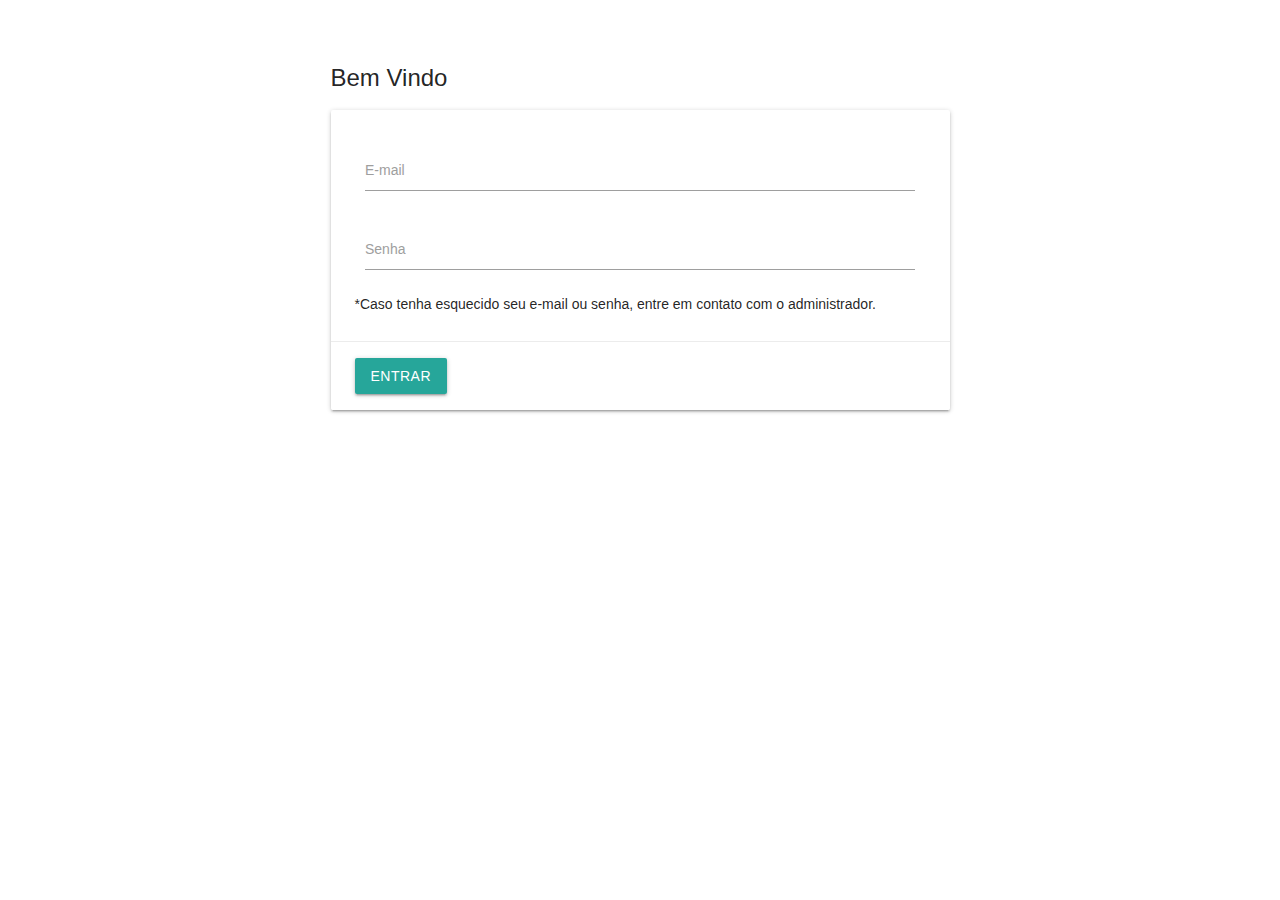
==== commit b43d98cc: "alteracao da ordem dos script e colocado o cdn do data table" ====
--- a/index.html
+++ b/index.html
@@ -24,9 +24,10 @@
         <script type="text/javascript" src="js/jquery.session.js"></script>
         <script type="text/javascript" src="js/bootstrap.min.js"></script>
         <script type="text/javascript" src="js/materialize.min.js"></script>
+        <!-- <script type="text/javascript" src="js/jquery.DataTables.min.js"></script> -->
+        <script type="text/javascript" src="https://cdn.datatables.net/1.10.16/js/jquery.dataTables.min.js"></script>
+        <script type="text/javascript" src="js/dataTables.material.min.js"></script>
+        <script type="text/javascript" src="js/sweetalert2.all.min.js"></script>
         <script type="text/javascript" src="js/index.js"></script>
-        <script type="text/javascript" src="js/jquery.DataTables.min.js"></script>
-        <script type="text/javascript" src="js/dataTables.material.min.js"></script>
-        
     </body>
 </html>--- a/css/index.css
+++ b/css/index.css
@@ -22,4 +22,9 @@
     left: calc(50% - 150px);
     top: 30%;
     z-index: 999999999999;
+}
+
+.modal.modal-fixed-footer {
+    top: 3% !important;
+    max-height: calc(96% - 56px) !important;
 }